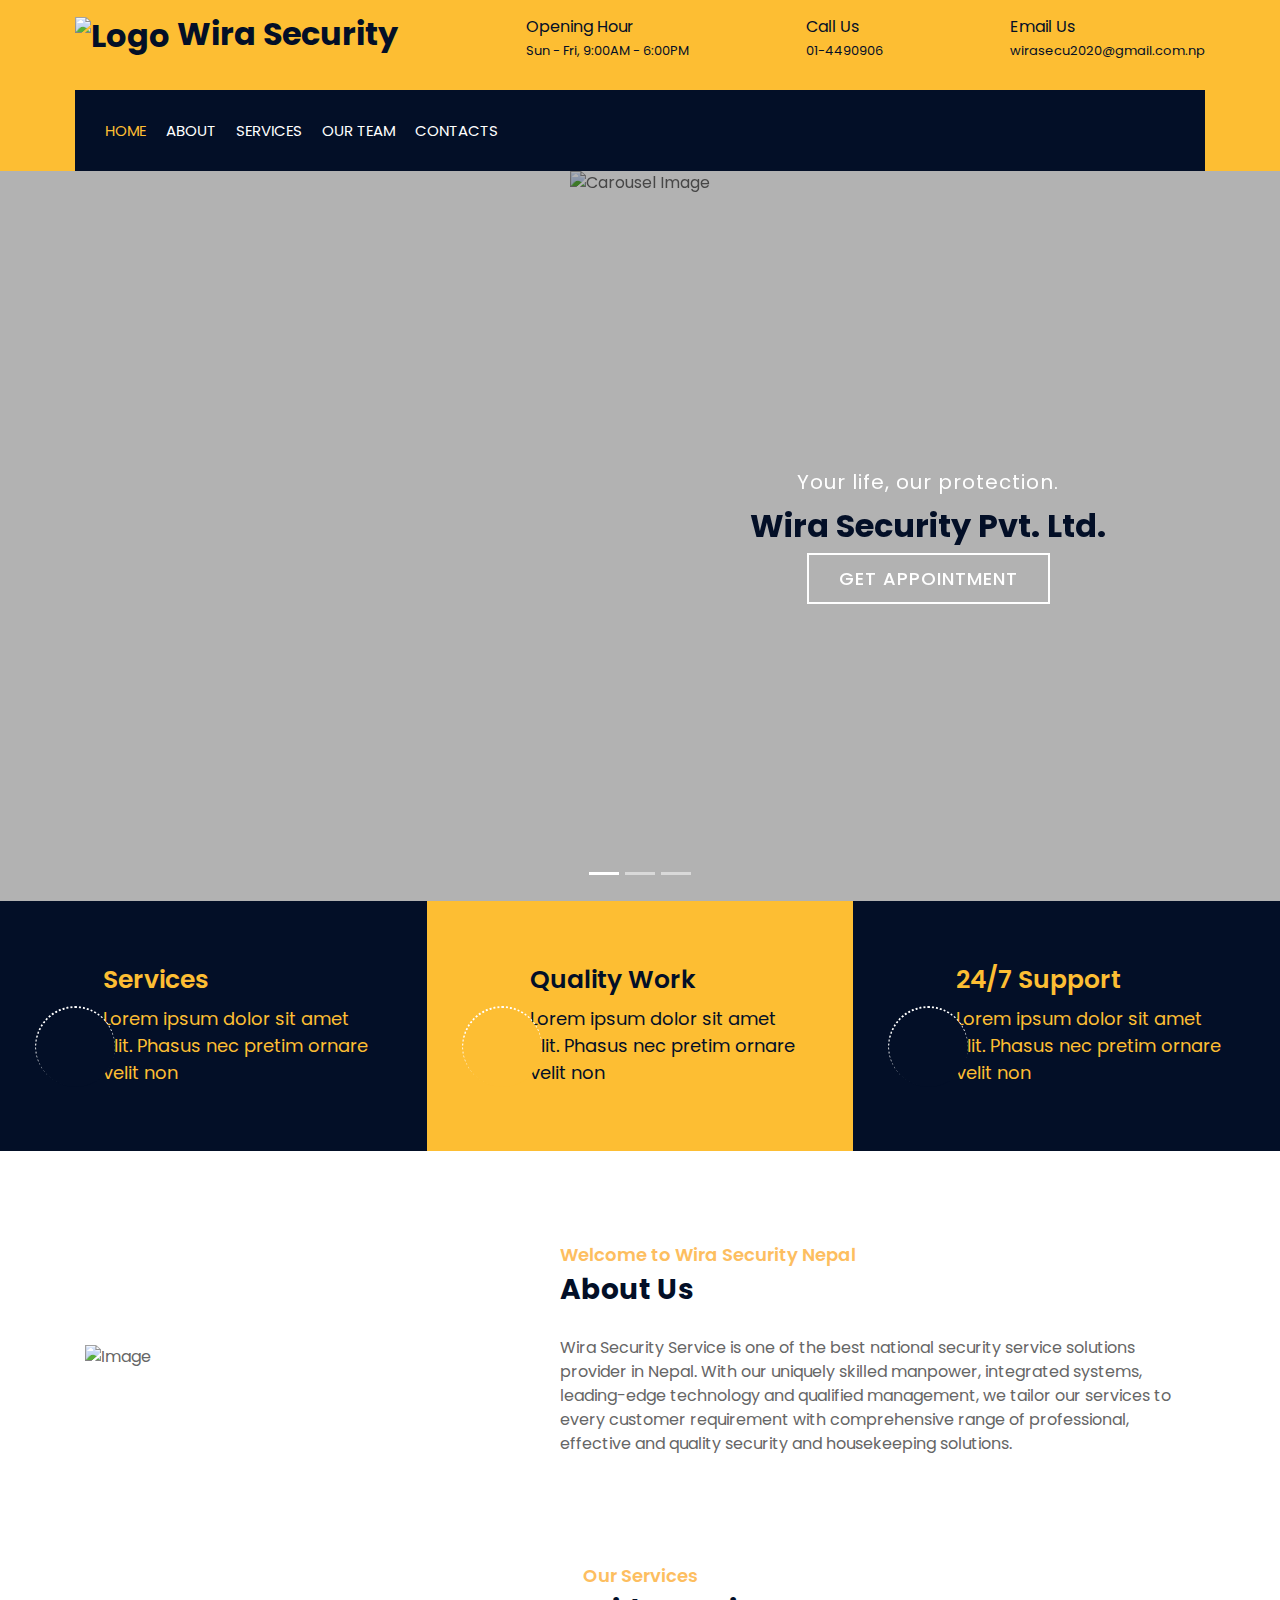
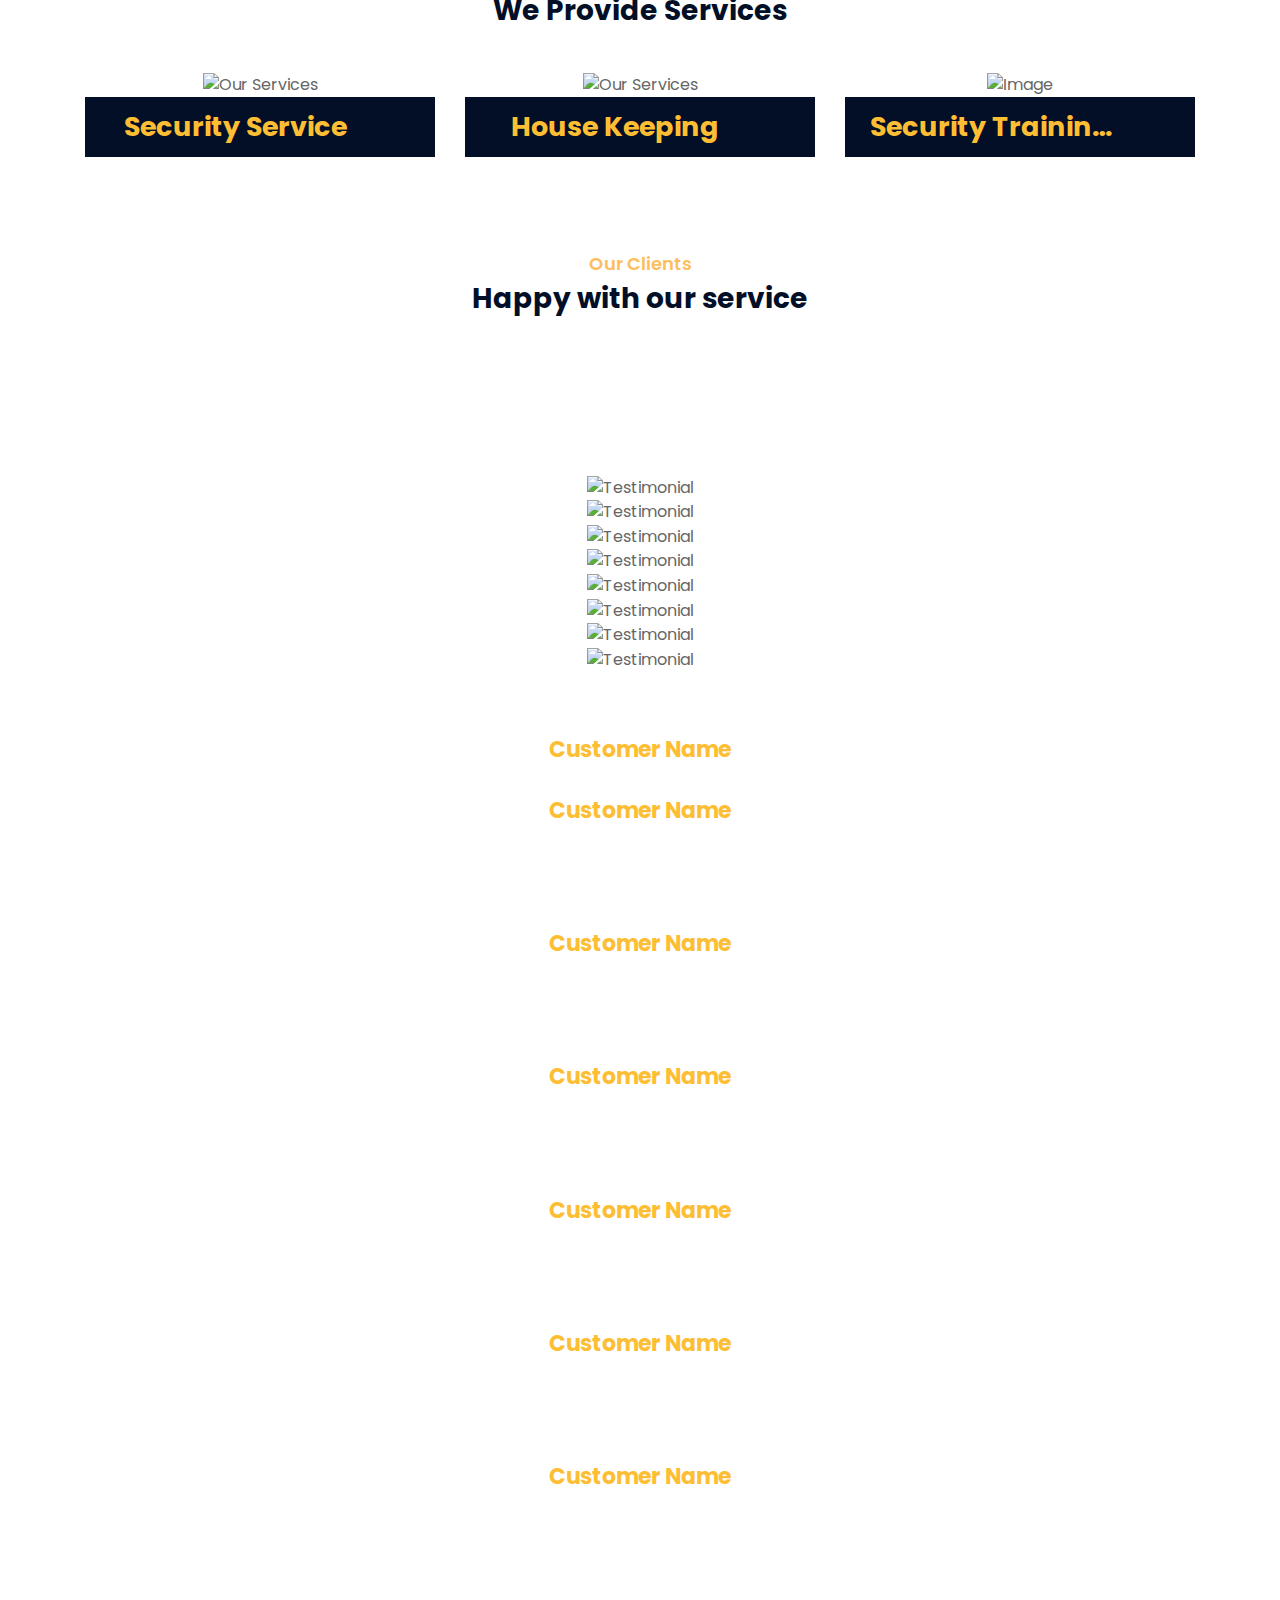
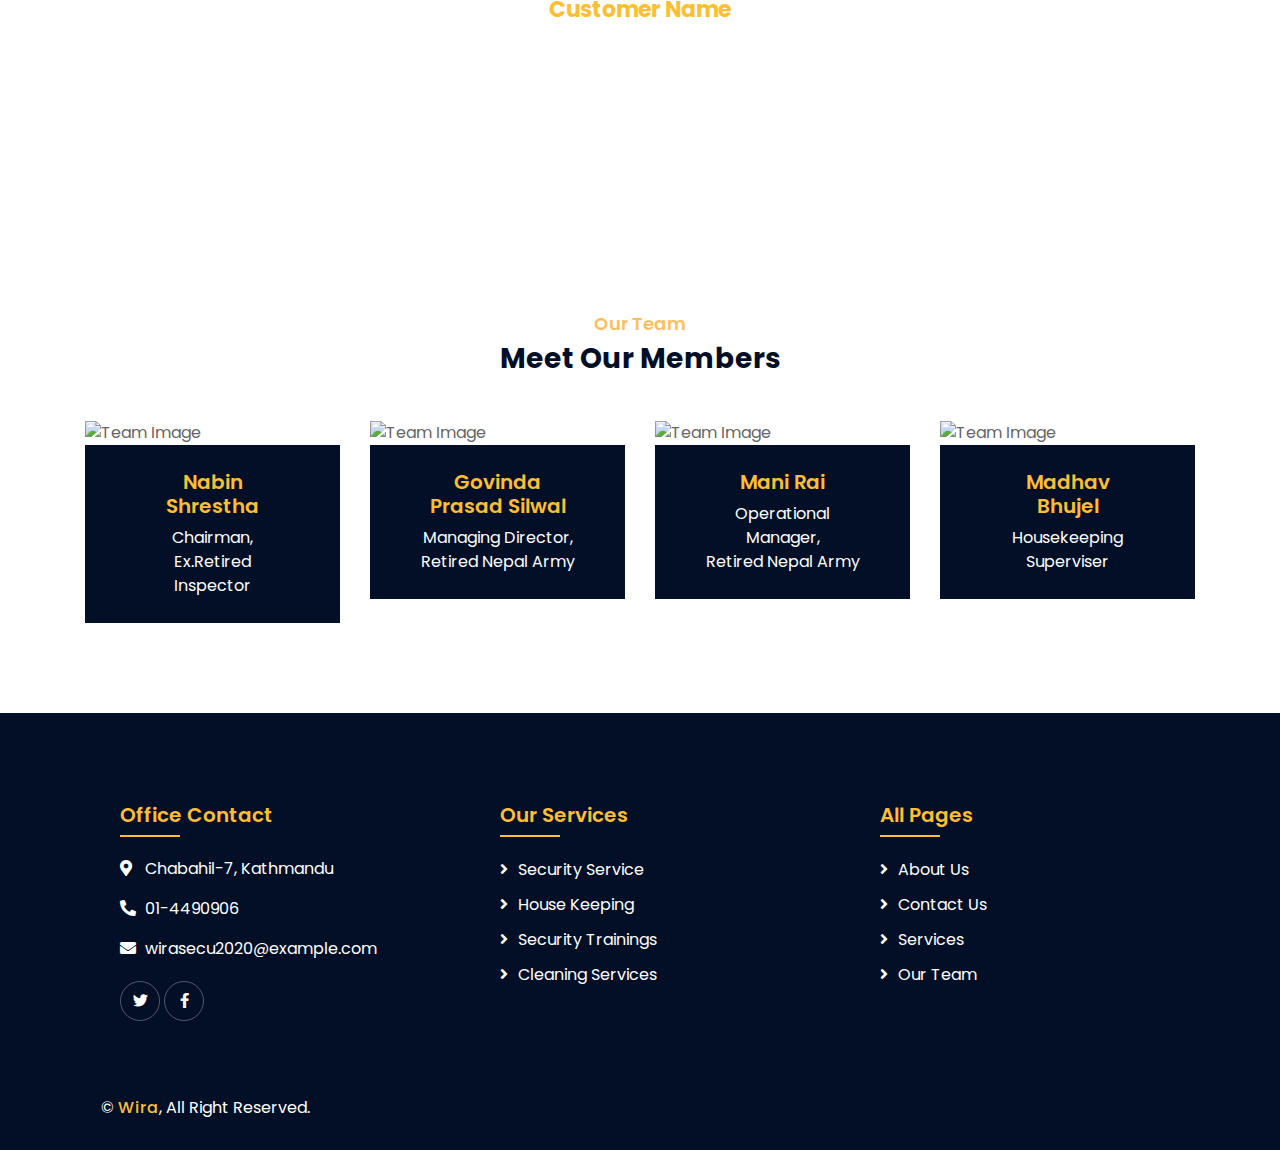
==== index.html @ 02bc31f5 "Fix div sizes and add happy customer section" ====
<!DOCTYPE html>
<html lang="en">

<head>
    <meta charset="utf-8">
    <title>Wira Security Nepal </title>
    <meta content="width=device-width, initial-scale=1.0" name="viewport">
    <meta content="Construction Company Website Template" name="keywords">
    <meta content="Construction Company Website Template" name="description">

    <!-- Favicon -->
    <link href="./img/security.png" rel="icon">

    <!-- Google Font -->
    <link href="https://fonts.googleapis.com/css2?family=Poppins:wght@100;200;300;400;500;600;700;800;900&display=swap" rel="stylesheet">

    <!-- CSS Libraries -->
    <link href="https://stackpath.bootstrapcdn.com/bootstrap/4.4.1/css/bootstrap.min.css" rel="stylesheet">
    <link href="https://cdnjs.cloudflare.com/ajax/libs/font-awesome/5.10.0/css/all.min.css" rel="stylesheet">
    <link href="lib/flaticon/font/flaticon.css" rel="stylesheet">
    <link href="lib/animate/animate.min.css" rel="stylesheet">
    <link href="lib/owlcarousel/assets/owl.carousel.min.css" rel="stylesheet">
    <link href="lib/lightbox/css/lightbox.min.css" rel="stylesheet">
    <link href="lib/slick/slick.css" rel="stylesheet">
    <link href="lib/slick/slick-theme.css" rel="stylesheet">

    <!-- Template Stylesheet -->
    <link href="css/style.css" rel="stylesheet">
</head>

<body>
    <div class="wrapper">
        <!-- Top Bar Start -->
        <div class="top-bar" id="home">
            <div class="container-fluid">
                <div class="row align-items-center">
                    <div class="col-lg-4 col-md-12">
                        <div class="logo">
                            <a href="index.html">
                                <h2>
                                    <b>
                                        <img src="img/logo_adobespark.png" alt="Logo">

                                           Wira Security
                                           
                                       </b>

                                </h2>
                                <!-- <img src="img/logo.jpg" alt="Logo"> -->
                            </a>
                        </div>
                    </div>
                    <div class="col-lg-8 col-md-7 d-none d-lg-block">
                        <div class="row">
                            <div class="col-4">
                                <div class="top-bar-item">
                                    <div class="top-bar-icon">
                                        <i class="flaticon-calendar"></i>
                                    </div>
                                    <div class="top-bar-text">
                                        <h3>Opening Hour</h3>
                                        <p>Sun - Fri, 9:00AM - 6:00PM</p>
                                    </div>
                                </div>
                            </div>
                            <div class="col-3">
                                <div class="top-bar-item">
                                    <div class="top-bar-icon">
                                        <i class="flaticon-call"></i>
                                    </div>
                                    <div class="top-bar-text">
                                        <h3>Call Us</h3>
                                        <p>01-4490906</p>
                                    </div>
                                </div>
                            </div>
                            <div class="col-5">
                                <div class="top-bar-item">
                                    <div class="top-bar-icon">
                                        <i class="flaticon-send-mail"></i>
                                    </div>
                                    <div class="top-bar-text">
                                        <h3>Email Us</h3>
                                        <p>wirasecu2020@gmail.com.np</p>
                                    </div>
                                </div>
                            </div>
                        </div>
                    </div>
                </div>
            </div>
        </div>
        <!-- Top Bar End -->

        <!-- Nav Bar Start -->
        <div class="nav-bar">
            <div class="container-fluid">
                <nav class="navbar navbar-expand-lg bg-dark navbar-dark">
                    <a href="#" class="navbar-brand">MENU</a>
                    <button type="button" class="navbar-toggler" data-toggle="collapse" data-target="#navbarCollapse">
                            <span class="navbar-toggler-icon"></span>
                        </button>

                    <div class="collapse navbar-collapse justify-content-between" id="navbarCollapse">
                        <div class="navbar-nav mr-auto">
                            <a href="#home" class="nav-item nav-link active">Home</a>
                            <a href="#about" class="nav-item nav-link">About</a>
                            <a href="#service" class="nav-item nav-link">Services</a>
                            <a href="#team" class="nav-item nav-link">Our Team</a>
                            <a href="#contact" class="nav-item nav-link">Contacts</a>
                            <!-- <div class="nav-item dropdown">
                                    <a href="#" class="nav-link dropdown-toggle" data-toggle="dropdown">Pages</a> 
                                    <div class="dropdown-menu">
                                        <a href="blog.html" class="dropdown-item">Blog Page</a>
                                        <a href="single.html" class="dropdown-item">Single Page</a>
                                    </div> 
                                 -->
                        </div>
                        <!-- <a href="#" class="nav-item nav-link">Contacts</a> -->
                    </div>
                    <div class="ml-auto">
                        <!-- <a class="btn mr-2 pt-1 pb-1" href="#">English</a>
                        <a class="btn ml-2 pt-1 pb-1" href="#">नेपाली</a> -->
                    </div>
            </div>
            </nav>
        </div>
    </div>

    <!-- Nav Bar End -->


    <!-- Carousel Start -->
    <div id="carousel" class="carousel slide" data-ride="carousel">
        <ol class="carousel-indicators">
            <li data-target="#carousel" data-slide-to="0" class="active"></li>
            <li data-target="#carousel" data-slide-to="1"></li>
            <li data-target="#carousel" data-slide-to="2"></li>
        </ol>
        <div class="carousel-inner">
            <div class="carousel-item active">
                <img src="./img/secu.jpg" alt="Carousel Image">
                <div class="carousel-caption carousel-edit">
                    <p class="animated fadeInRight">Your life, our protection.</p>
                    <h2 class="animated fadeInLeft"><b>Wira Security Pvt. Ltd.</b></h2>
                    <a class="btn animated fadeInUp" href="https://htmlcodex.com/construction-company-website-template">Get Appointment</a>
                </div>
            </div>

            <div class="carousel-item">
                <img src="img/secur.jpeg" alt="Carousel Image">
                <div class="carousel-caption">
                    <p class="animated fadeInRight">Professional Security</p>
                    <h1 class="animated fadeInLeft">We Secure Your Home</h1>
                    <a class="btn animated fadeInUp" href="https://htmlcodex.com/construction-company-website-template">Get Appointment</a>
                </div>
            </div>

            <div class="carousel-item">
                <img src="img/key.jpeg" alt="Carousel Image">
                <div class="carousel-caption">
                    <p class="animated fadeInRight">We Are Trusted</p>
                    <h1 class="animated fadeInLeft">For Your Dream Home</h1>
                    <a class="btn animated fadeInUp" href="https://htmlcodex.com/construction-company-website-template">Get Appointment</a>
                </div>
            </div>
        </div>

        <a class="carousel-control-prev" href="#carousel" role="button" data-slide="prev">
            <!-- <span class="carousel-control-prev-icon" aria-hidden="true"></span> -->
            <span class="sr-only">Previous</span>
        </a>
        <a class="carousel-control-next" href="#carousel" role="button" data-slide="next">
            <!-- <span class="carousel-control-next-icon" aria-hidden="true"></span> -->
            <span class="sr-only">Next</span>
        </a>
    </div>
    <!-- Carousel End -->


    <!-- Feature Start-->

    <div class="feature wow fadeInUp" data-wow-delay="0.1s">
        <div class="container-fluid">
            <div class="row align-items-center">
                <div class="col-lg-4 col-md-12">
                    <div class="feature-item">
                        <div class="feature-icon">
                            <i class="flaticon-worker"></i>
                        </div>
                        <div class="feature-text">
                            <h3>Services</h3>
                            <p>Lorem ipsum dolor sit amet elit. Phasus nec pretim ornare velit non</p>
                        </div>
                    </div>
                </div>
                <div class="col-lg-4 col-md-12">
                    <div class="feature-item">
                        <div class="feature-icon">
                            <i class="flaticon-building"></i>
                        </div>
                        <div class="feature-text">
                            <h3>Quality Work</h3>
                            <p>Lorem ipsum dolor sit amet elit. Phasus nec pretim ornare velit non</p>
                        </div>
                    </div>
                </div>
                <div class="col-lg-4 col-md-12">
                    <div class="feature-item">
                        <div class="feature-icon">
                            <i class="flaticon-call"></i>
                        </div>
                        <div class="feature-text">
                            <h3>24/7 Support</h3>
                            <p>Lorem ipsum dolor sit amet elit. Phasus nec pretim ornare velit non</p>
                        </div>
                    </div>
                </div>
            </div>
        </div>
    </div>

    <!-- Feature End-->


    <!-- About Start -->

    <div class="about wow fadeInUp" id="about" data-wow-delay="0.1s">
        <div class="container">
            <div class="row align-items-center">
                <div class="col-lg-5 col-md-6">
                    <div class="about-img">
                        <img src="img/service.jpg" alt="Image">
                    </div>
                </div>
                <div class="col-lg-7 col-md-6">
                    <div class="section-header text-left">
                        <p>Welcome to Wira Security Nepal</p>
                        <h3><b> About Us </b> </h3>
                    </div>
                    <div class="about-text">
                        <p>
                            Wira Security Service is one of the best national security service solutions provider in Nepal. With our uniquely skilled manpower, integrated systems, leading-edge technology and qualified management, we tailor our services to every customer requirement
                            with comprehensive range of professional, effective and quality security and housekeeping solutions.
                        </p>

                    </div>
                </div>
            </div>
        </div>
    </div>

    <!-- About End -->


    <!-- Fact Start -->

    <!-- <div class="fact">
        <div class="container-fluid">
            <div class="row counters">
                <div class="col-md-6 fact-left wow slideInLeft">
                    <div class="row">
                        <div class="col-6">
                            <div class="fact-icon">
                                <i class="flaticon-worker"></i>
                            </div>
                            <div class="fact-text">
                                <h2 data-toggle="counter-up">109</h2>
                                <p>Expert Workers</p>
                            </div>
                        </div>
                        <div class="col-6">
                            <div class="fact-icon">
                                <i class="flaticon-building"></i>
                            </div>
                            <div class="fact-text">
                                <h2 data-toggle="counter-up">485</h2>
                                <p>Happy Clients</p>
                            </div>
                        </div>
                    </div>
                </div>
                <div class="col-md-6 fact-right wow slideInRight">
                    <div class="row">
                        <div class="col-6">
                            <div class="fact-icon">
                                <i class="flaticon-address"></i>
                            </div>
                            <div class="fact-text">
                                <h2 data-toggle="counter-up">789</h2>
                                <p>Completed Projects</p>
                            </div>
                        </div>
                        <div class="col-6">
                            <div class="fact-icon">
                                <i class="flaticon-crane"></i>
                            </div>
                            <div class="fact-text">
                                <h2 data-toggle="counter-up">890</h2>
                                <p>Running Projects</p>
                            </div>
                        </div>
                    </div>
                </div>
            </div>
        </div>
    </div> -->

    <!-- Fact End -->


    <!-- Service Start -->

    <div class="service" id="service">
        <div class="container">
            <div class="section-header text-center">
                <p>Our Services</p>
                <h3><b>We Provide Services</b></h3>
            </div>
            <div class="row">
                <div class="col-lg-4 col-md-6 wow fadeInUp" data-wow-delay="0.1s">
                    <div class="service-item">
                        <div class="service-img">
                            <img src="img/gate.jpg" alt="Our Services">
                            <div class="service-overlay">
                                <p>
                                    Our main services include providing with security services.
                                </p>
                            </div>
                        </div>
                        <div class="service-text">
                            <h3>Security Service</h3>
                            <!-- <a class="btn" href="img/service-1.jpg" data-lightbox="service">+</a> -->
                        </div>
                    </div>
                </div>
                <div class="col-lg-4 col-md-6 wow fadeInUp" data-wow-delay="0.2s">
                    <div class="service-item">
                        <div class="service-img">
                            <img src="img/cleaning.jpg" alt="Our Services">
                            <div class="service-overlay">
                                <p>
                                    We provide various house keeping related services on a regular basis. We provide carpet cleaning, sofa cleaning, marble cleaning, deep cleaning and floor cleaning.
                                </p>
                            </div>
                        </div>
                        <div class="service-text">
                            <h3>House Keeping</h3>
                            <!-- <a class="btn" href="img/service-2.jpg" data-lightbox="service">+</a> -->
                        </div>
                    </div>
                </div>
                <div class="col-lg-4 col-md-6 wow fadeInUp" data-wow-delay="0.3s">
                    <div class="service-item">
                        <div class="service-img">
                            <img src="img/security-guard_adobespark.jpeg" alt="Image">
                            <div class="service-overlay">
                                <p>
                                    We provide training for the people trying to become a security personnel.
                                </p>
                            </div>
                        </div>
                        <div class="service-text">
                            <h3>Security Trainings</h3>
                            <!-- <a class="btn" href="img/service-3.jpg" data-lightbox="service">+</a> -->
                        </div>
                    </div>
                </div>
                <!-- <div class="col-lg-4 col-md-6 wow fadeInUp" data-wow-delay="0.4s">
                    <div class="service-item">
                        <div class="service-img">
                            <img src="img/service-4.jpg" alt="Image">
                            <div class="service-overlay">
                                <p>
                                    Lorem ipsum dolor sit amet, consectetur adipiscing elit. Phasellus nec pretium mi. Curabitur facilisis ornare velit non vulputate. Aliquam metus tortor, auctor id gravida condimentum, viverra quis sem.
                                </p>
                            </div>
                        </div>
                        <div class="service-text">
                            <h3>Interior Design</h3>
                            <a class="btn" href="img/service-4.jpg" data-lightbox="service">+</a>
                        </div>
                    </div>
                </div>
                <div class="col-lg-4 col-md-6 wow fadeInUp" data-wow-delay="0.5s">
                    <div class="service-item">
                        <div class="service-img">
                            <img src="img/service-5.jpg" alt="Image">
                            <div class="service-overlay">
                                <p>
                                    Lorem ipsum dolor sit amet, consectetur adipiscing elit. Phasellus nec pretium mi. Curabitur facilisis ornare velit non vulputate. Aliquam metus tortor, auctor id gravida condimentum, viverra quis sem.
                                </p>
                            </div>
                        </div>
                        <div class="service-text">
                            <h3>Fixing & Support</h3>
                            <a class="btn" href="img/service-5.jpg" data-lightbox="service">+</a>
                        </div>
                    </div>
                </div>
                <div class="col-lg-4 col-md-6 wow fadeInUp" data-wow-delay="0.6s">
                    <div class="service-item">
                        <div class="service-img">
                            <img src="img/service-6.jpg" alt="Image">
                            <div class="service-overlay">
                                <p>
                                    Lorem ipsum dolor sit amet, consectetur adipiscing elit. Phasellus nec pretium mi. Curabitur facilisis ornare velit non vulputate. Aliquam metus tortor, auctor id gravida condimentum, viverra quis sem.
                                </p>
                            </div>
                        </div>
                        <div class="service-text">
                            <h3>Painting</h3>
                            <a class="btn" href="img/service-6.jpg" data-lightbox="service">+</a>
                        </div>
                    </div>
                </div> -->
            </div>
        </div>
    </div>
                <!-- Service End -->


                <!-- Video Start -->
                <!--
                <div class="video wow fadeIn" data-wow-delay="0.1s">
                    <div class="container">
                        <button type="button" class="btn-play" data-toggle="modal" data-src="https://www.youtube.com/embed/DWRcNpR6Kdc" data-target="#videoModal">
                        <span></span>
                    </button>
                    </div>
                </div>

                <div class="modal fade" id="videoModal" tabindex="-1" role="dialog" aria-labelledby="exampleModalLabel" aria-hidden="true">
                    <div class="modal-dialog" role="document">
                        <div class="modal-content">
                            <div class="modal-body">
                                <button type="button" class="close" data-dismiss="modal" aria-label="Close">
                                <span aria-hidden="true">&times;</span>
                            </button> -->
                <!-- 16:9 aspect ratio -->
                <!--
                <div class="embed-responsive embed-responsive-16by9">
                    <iframe class="embed-responsive-item" src="" id="video" allowscriptaccess="always" allow="autoplay"></iframe>
                </div>
            </div>
        </div>
    </div>
    </div>
	-->


                <!-- Video End -->




                <!-- Testimonial Start -->
    <div id="client">
        <div class="section-header text-center pt-5 pb-3">
            <p>Our Clients</p>
            <h3><b>Happy with our service</b></h3>
        </div>
        <div class="testimonial wow fadeIn" data-wow-delay="0.1s">
            <div class="container">
                <div class="row">
                    <div class="col-12">
                        <div class="testimonial-slider-nav">
                                    <div class="slider-nav"><img src="img/testimonial-1.jpg" alt="Testimonial"></div>
                                    <div class="slider-nav"><img src="img/testimonial-2.jpg" alt="Testimonial"></div>
                                    <div class="slider-nav"><img src="img/testimonial-3.jpg" alt="Testimonial"></div>
                                    <div class="slider-nav"><img src="img/testimonial-4.jpg" alt="Testimonial"></div>
                                    <div class="slider-nav"><img src="img/testimonial-1.jpg" alt="Testimonial"></div>
                                    <div class="slider-nav"><img src="img/testimonial-2.jpg" alt="Testimonial"></div>
                                    <div class="slider-nav"><img src="img/testimonial-3.jpg" alt="Testimonial"></div>
                                    <div class="slider-nav"><img src="img/testimonial-4.jpg" alt="Testimonial"></div>
                                </div>
                            </div>
                        </div>
                        <div class="row">
                            <div class="col-12">
                                <div class="testimonial-slider">
                                    <div class="slider-item">
                                        <h3>Customer Name</h3>
                                        <h4>profession</h4>
                                        <!-- <p>Lorem ipsum dolor sit amet, consectetur adipiscing elit. Phasellus nec pretium mi. Curabitur facilisis ornare velit non vulputate. Aliquam metus tortor, auctor id gravida condimentum, viverra quis sem. Curabitur
                                            non nisl nec nisi scelerisque maximus.</p> -->
                                        </div>
                                        <div class="slider-item">
                                            <h3>Customer Name</h3>
                                            <h4>profession</h4>
                                            <p>Lorem ipsum dolor sit amet, consectetur adipiscing elit. Phasellus nec pretium mi. Curabitur facilisis ornare velit non vulputate. Aliquam metus tortor, auctor id gravida condimentum, viverra quis sem. Curabitur
                                                non nisl nec nisi scelerisque maximus.</p>
                                            </div>
                                            <div class="slider-item">
                                                <h3>Customer Name</h3>
                                                <h4>profession</h4>
                                                <p>Lorem ipsum dolor sit amet, consectetur adipiscing elit. Phasellus nec pretium mi. Curabitur facilisis ornare velit non vulputate. Aliquam metus tortor, auctor id gravida condimentum, viverra quis sem. Curabitur
                                                    non nisl nec nisi scelerisque maximus.</p>
                                                </div>
                                                <div class="slider-item">
                                                    <h3>Customer Name</h3>
                                                    <h4>profession</h4>
                                                    <p>Lorem ipsum dolor sit amet, consectetur adipiscing elit. Phasellus nec pretium mi. Curabitur facilisis ornare velit non vulputate. Aliquam metus tortor, auctor id gravida condimentum, viverra quis sem. Curabitur
                                                        non nisl nec nisi scelerisque maximus.</p>
                                                    </div>
                                                    <div class="slider-item">
                                                        <h3>Customer Name</h3>
                                                        <h4>profession</h4>
                                                        <p>Lorem ipsum dolor sit amet, consectetur adipiscing elit. Phasellus nec pretium mi. Curabitur facilisis ornare velit non vulputate. Aliquam metus tortor, auctor id gravida condimentum, viverra quis sem. Curabitur
                                                            non nisl nec nisi scelerisque maximus.</p>
                                                        </div>
                                                        <div class="slider-item">
                                                            <h3>Customer Name</h3>
                                                            <h4>profession</h4>
                                                            <p>Lorem ipsum dolor sit amet, consectetur adipiscing elit. Phasellus nec pretium mi. Curabitur facilisis ornare velit non vulputate. Aliquam metus tortor, auctor id gravida condimentum, viverra quis sem. Curabitur
                                                                non nisl nec nisi scelerisque maximus.</p>
                                                            </div>
                                                            <div class="slider-item">
                                                                <h3>Customer Name</h3>
                                                                <h4>profession</h4>
                                                                <p>Lorem ipsum dolor sit amet, consectetur adipiscing elit. Phasellus nec pretium mi. Curabitur facilisis ornare velit non vulputate. Aliquam metus tortor, auctor id gravida condimentum, viverra quis sem. Curabitur
                                                                    non nisl nec nisi scelerisque maximus.</p>
                                                                </div>
                                                                <div class="slider-item">
                                                                    <h3>Customer Name</h3>
                                                                    <h4>profession</h4>
                                                                    <p>Lorem ipsum dolor sit amet, consectetur adipiscing elit. Phasellus nec pretium mi. Curabitur facilisis ornare velit non vulputate. Aliquam metus tortor, auctor id gravida condimentum, viverra quis sem. Curabitur
                                                                        non nisl nec nisi scelerisque maximus.</p>
                                                                    </div>
                                                                </div>
                                                            </div>
                                                        </div>
                                                    </div>
                                                </div> 
                                            </div>
                                                <!-- Testimonial End -->
                                                
                                                
                                                <!-- Team Start -->
                                                
                                                <div class="team" id="team">
                                                    <div class="container">
                                                        <div class="section-header text-center">
                                                            <p>Our Team</p>
                                                            <h3><b>Meet Our Members</b></h>
                                                            </div>
                                                            <div class="row">
                                                                <div class="col-lg-3 col-md-6 wow fadeInUp" data-wow-delay="0.1s">
                                <div class="team-item">
                                    <div class="team-img">
                                        <img src="img/uncle_adobe.jpeg" alt="Team Image">
                                    </div>
                                    <div class="team-text">
                                        <h2>Nabin Shrestha</h2>
                                        <p>Chairman,<br> Ex.Retired Inspector </p>
                                    </div>
                                    <!-- <div class="team-social">
                                        <a class="social-tw" href=""><i class="fab fa-twitter"></i></a>
                                        <a class="social-fb" href=""><i class="fab fa-facebook-f"></i></a>
                                        <a class="social-li" href=""><i class="fab fa-linkedin-in"></i></a>
                                        <a class="social-in" href=""><i class="fab fa-instagram"></i></a>
                                    </div> -->
                                </div>
                            </div>
                            <div class="col-lg-3 col-md-6 wow fadeInUp" data-wow-delay="0.2s">
                                <div class="team-item">
                                    <div class="team-img">
                                        <img src="img/silwal_adobe.jpeg" alt="Team Image">
                                    </div>
                                    <div class="team-text">
                                        <h2>Govinda Prasad Silwal</h2>
                                        <p>Managing Director,<br>Retired Nepal Army</p>
                                    </div>
                                    <!-- <div class="team-social">
                                        <a class="social-tw" href=""><i class="fab fa-twitter"></i></a>
                                        <a class="social-fb" href=""><i class="fab fa-facebook-f"></i></a>
                                        <a class="social-li" href=""><i class="fab fa-linkedin-in"></i></a>
                                        <a class="social-in" href=""><i class="fab fa-instagram"></i></a>
                                    </div> -->
                                </div>
                            </div>
                            <div class="col-lg-3 col-md-6 wow fadeInUp" data-wow-delay="0.3s">
                                <div class="team-item">
                                    <div class="team-img">
                                        <img src="img/didi2_adobe.jpeg" alt="Team Image">
                                    </div>
                                    <div class="team-text">
                                        <h2>Mani Rai</h2>
                                        <p>Operational Manager,<br>Retired Nepal Army</p>
                                    </div>
                                    <!-- <div class="team-social">
                                        <a class="social-tw" href=""><i class="fab fa-twitter"></i></a>
                                        <a class="social-fb" href=""><i class="fab fa-facebook-f"></i></a>
                                        <a class="social-li" href=""><i class="fab fa-linkedin-in"></i></a>
                                        <a class="social-in" href=""><i class="fab fa-instagram"></i></a>
                                    </div> -->
                                </div>
                            </div>
                            <div class="col-lg-3 col-md-6 wow fadeInUp" data-wow-delay="0.4s">
                                <div class="team-item">
                                    <div class="team-img">
                                        <img src="img/dhakatopi_adobe.jpeg" alt="Team Image">
                                    </div>
                                    <div class="team-text">
                                        <h2>Madhav <br> Bhujel</h2>
                                        <p>Housekeeping Superviser</p>
                                    </div>
                                    <!-- <div class="team-social">
                                        <a class="social-tw" href=""><i class="fab fa-twitter"></i></a>
                                        <a class="social-fb" href=""><i class="fab fa-facebook-f"></i></a>
                                        <a class="social-li" href=""><i class="fab fa-linkedin-in"></i></a>
                                        <a class="social-in" href=""><i class="fab fa-instagram"></i></a>
                                    </div> -->
                                </div>
                            </div>
                        </div>
                    </div>
                </div>

                <!-- Team End -->


                <!-- FAQs Start -->
                <!--
                <div class="faqs">
                    <div class="container">
                        <div class="section-header text-center">
                            <p>Frequently Asked Question</p>
                            <h2>You May Ask</h2>
                        </div>
                        <div class="row">
                            <div class="col-md-6">
                                <div id="accordion-1">
                                    <div class="card wow fadeInLeft" data-wow-delay="0.1s">
                                        <div class="card-header">
                                            <a class="card-link collapsed" data-toggle="collapse" href="#collapseOne">
                                            Lorem ipsum dolor sit amet?
                                        </a>
                                        </div>
                                        <div id="collapseOne" class="collapse" data-parent="#accordion-1">
                                            <div class="card-body">
                                                Lorem ipsum dolor sit amet, consectetur adipiscing elit. Phasellus nec pretium mi. Curabitur facilisis ornare velit non.
                                            </div>
                                        </div>
                                    </div>
                                    <div class="card wow fadeInLeft" data-wow-delay="0.2s">
                                        <div class="card-header">
                                            <a class="card-link collapsed" data-toggle="collapse" href="#collapseTwo">
                                            Lorem ipsum dolor sit amet?
                                        </a>
                                        </div>
                                        <div id="collapseTwo" class="collapse" data-parent="#accordion-1">
                                            <div class="card-body">
                                                Lorem ipsum dolor sit amet, consectetur adipiscing elit. Phasellus nec pretium mi. Curabitur facilisis ornare velit non.
                                            </div>
                                        </div>
                                    </div>
                                    <div class="card wow fadeInLeft" data-wow-delay="0.3s">
                                        <div class="card-header">
                                            <a class="card-link collapsed" data-toggle="collapse" href="#collapseThree">
                                            Lorem ipsum dolor sit amet?
                                        </a>
                                        </div>
                                        <div id="collapseThree" class="collapse" data-parent="#accordion-1">
                                            <div class="card-body">
                                                Lorem ipsum dolor sit amet, consectetur adipiscing elit. Phasellus nec pretium mi. Curabitur facilisis ornare velit non.
                                            </div>
                                        </div>
                                    </div>
                                    <div class="card wow fadeInLeft" data-wow-delay="0.4s">
                                        <div class="card-header">
                                            <a class="card-link collapsed" data-toggle="collapse" href="#collapseFour">
                                            Lorem ipsum dolor sit amet?
                                        </a>
                                        </div>
                                        <div id="collapseFour" class="collapse" data-parent="#accordion-1">
                                            <div class="card-body">
                                                Lorem ipsum dolor sit amet, consectetur adipiscing elit. Phasellus nec pretium mi. Curabitur facilisis ornare velit non.
                                            </div>
                                        </div>
                                    </div>
                                    <div class="card wow fadeInLeft" data-wow-delay="0.5s">
                                        <div class="card-header">
                                            <a class="card-link collapsed" data-toggle="collapse" href="#collapseFive">
                                            Lorem ipsum dolor sit amet?
                                        </a>
                                        </div>
                                        <div id="collapseFive" class="collapse" data-parent="#accordion-1">
                                            <div class="card-body">
                                                Lorem ipsum dolor sit amet, consectetur adipiscing elit. Phasellus nec pretium mi. Curabitur facilisis ornare velit non.
                                            </div>
                                        </div>
                                    </div>
                                </div>
                            </div>
                            <div class="col-md-6">
                                <div id="accordion-2">
                                    <div class="card wow fadeInRight" data-wow-delay="0.1s">
                                        <div class="card-header">
                                            <a class="card-link collapsed" data-toggle="collapse" href="#collapseSix">
                                            Lorem ipsum dolor sit amet?
                                        </a>
                                        </div>
                                        <div id="collapseSix" class="collapse" data-parent="#accordion-2">
                                            <div class="card-body">
                                                Lorem ipsum dolor sit amet, consectetur adipiscing elit. Phasellus nec pretium mi. Curabitur facilisis ornare velit non.
                                            </div>
                                        </div>
                                    </div>
                                    <div class="card wow fadeInRight" data-wow-delay="0.2s">
                                        <div class="card-header">
                                            <a class="card-link collapsed" data-toggle="collapse" href="#collapseSeven">
                                            Lorem ipsum dolor sit amet?
                                        </a>
                                        </div>
                                        <div id="collapseSeven" class="collapse" data-parent="#accordion-2">
                                            <div class="card-body">
                                                Lorem ipsum dolor sit amet, consectetur adipiscing elit. Phasellus nec pretium mi. Curabitur facilisis ornare velit non.
                                            </div>
                                        </div>
                                    </div>
                                    <div class="card wow fadeInRight" data-wow-delay="0.3s">
                                        <div class="card-header">
                                            <a class="card-link collapsed" data-toggle="collapse" href="#collapseEight">
                                            Lorem ipsum dolor sit amet?
                                        </a>
                                        </div>
                                        <div id="collapseEight" class="collapse" data-parent="#accordion-2">
                                            <div class="card-body">
                                                Lorem ipsum dolor sit amet, consectetur adipiscing elit. Phasellus nec pretium mi. Curabitur facilisis ornare velit non.
                                            </div>
                                        </div>
                                    </div>
                                    <div class="card wow fadeInRight" data-wow-delay="0.4s">
                                        <div class="card-header">
                                            <a class="card-link collapsed" data-toggle="collapse" href="#collapseNine">
                                            Lorem ipsum dolor sit amet?
                                        </a>
                                        </div>
                                        <div id="collapseNine" class="collapse" data-parent="#accordion-2">
                                            <div class="card-body">
                                                Lorem ipsum dolor sit amet, consectetur adipiscing elit. Phasellus nec pretium mi. Curabitur facilisis ornare velit non.
                                            </div>
                                        </div>
                                    </div>
                                    <div class="card wow fadeInRight" data-wow-delay="0.5s">
                                        <div class="card-header">
                                            <a class="card-link collapsed" data-toggle="collapse" href="#collapseTen">
                                            Lorem ipsum dolor sit amet?
                                        </a>
                                        </div>
                                        <div id="collapseTen" class="collapse" data-parent="#accordion-2">
                                            <div class="card-body">
                                                Lorem ipsum dolor sit amet, consectetur adipiscing elit. Phasellus nec pretium mi. Curabitur facilisis ornare velit non.
                                            </div>
                                        </div>
                                    </div>
                                </div>
                            </div>
                        </div>
                    </div>
                </div>
                -->
                <!-- FAQs End -->


                <!-- Blog Start -->
                <!--
                <div class="blog">
                    <div class="container">
                        <div class="section-header text-center">
                            <p>Latest Blog</p>
                            <h2>Latest From Our Blog</h2>
                        </div>
                        <div class="row">
                            <div class="col-lg-4 col-md-6 wow fadeInUp" data-wow-delay="0.2s">
                                <div class="blog-item">
                                    <div class="blog-img">
                                        <img src="img/blog-1.jpg" alt="Image">
                                    </div>
                                    <div class="blog-title">
                                        <h3>Lorem ipsum dolor sit</h3>
                                        <a class="btn" href="">+</a>
                                    </div>
                                    <div class="blog-meta">
                                        <p>By<a href="">Admin</a></p>
                                        <p>In<a href="">Construction</a></p>
                                    </div>
                                    <div class="blog-text">
                                        <p>
                                            Lorem ipsum dolor sit amet elit. Phasellus nec pretium mi. Curabitur facilisis ornare velit non vulputate. Aliquam metus tortor
                                        </p>
                                    </div>
                                </div>
                            </div>
                            <div class="col-lg-4 col-md-6 wow fadeInUp">
                                <div class="blog-item">
                                    <div class="blog-img">
                                        <img src="img/blog-2.jpg" alt="Image">
                                    </div>
                                    <div class="blog-title">
                                        <h3>Lorem ipsum dolor sit</h3>
                                        <a class="btn" href="">+</a>
                                    </div>
                                    <div class="blog-meta">
                                        <p>By<a href="">Admin</a></p>
                                        <p>In<a href="">Construction</a></p>
                                    </div>
                                    <div class="blog-text">
                                        <p>
                                            Lorem ipsum dolor sit amet elit. Phasellus nec pretium mi. Curabitur facilisis ornare velit non vulputate. Aliquam metus tortor
                                        </p>
                                    </div>
                                </div>
                            </div>
                            <div class="col-lg-4 col-md-6 wow fadeInUp" data-wow-delay="0.2s">
                                <div class="blog-item">
                                    <div class="blog-img">
                                        <img src="img/blog-3.jpg" alt="Image">
                                    </div>
                                    <div class="blog-title">
                                        <h3>Lorem ipsum dolor sit</h3>
                                        <a class="btn" href="">+</a>
                                    </div>
                                    <div class="blog-meta">
                                        <p>By<a href="">Admin</a></p>
                                        <p>In<a href="">Construction</a></p>
                                    </div>
                                    <div class="blog-text">
                                        <p>
                                            Lorem ipsum dolor sit amet elit. Phasellus nec pretium mi. Curabitur facilisis ornare velit non vulputate. Aliquam metus tortor
                                        </p>
                                    </div>
                                </div>
                            </div>
                        </div>
                    </div>
                </div>
                -->
                <!-- Blog End -->


                <!-- Footer Start -->

                <div class="footer wow fadeIn" id="contact" data-wow-delay="0.3s">
                    <div class="container">
                        <div class="row">
                            <div class="col-md-6 col-lg-4">
                                <div class="footer-contact">
                                    <h2>Office Contact</h2>
                                    <p><i class="fa fa-map-marker-alt"></i>Chabahil-7, Kathmandu</p>
                                    <p><i class="fa fa-phone-alt"></i>01-4490906</p>
                                    <p><i class="fa fa-envelope"></i>wirasecu2020@example.com</p>
                                    <div class="footer-social">
                                        <a href=""><i class="fab fa-twitter"></i></a>
                                        <a href=""><i class="fab fa-facebook-f"></i></a>
                                        <!-- <a href=""><i class="fab fa-youtube"></i></a> -->
                                        <!-- <a href=""><i class="fab fa-instagram"></i></a> -->
                                        <!-- <a href=""><i class="fab fa-linkedin-in"></i></a> -->
                                    </div>
                                </div>
                            </div>
                            <div class="col-md-6 col-lg-4">
                                <div class="footer-link">
                                    <h2>Our Services</h2>
                                    <a href="#service">Security Service</a>
                                    <a href="#service">House Keeping</a>
                                    <a href="#service">Security Trainings</a>
                                    <a href="#service">Cleaning Services</a>

                                </div>
                            </div>
                            <div class="col-md-6 col-lg-4">
                                <div class="footer-link">
                                    <h2>All Pages</h2>
                                    <a href="#about">About Us</a>
                                    <a href="#contact">Contact Us</a>
                                    <a href="#service">Services</a>
                                    <a href="#team">Our Team</a>
                                </div>
                            </div>
                            <!-- <div class="col-md-6 col-lg-3">
                                <div class="newsletter">
                                    <h2>Newsletter</h2>
                                    <p>
                                        We are here for anything you need.
                                    </p>
                                    <div class="form">
                                        <input class="form-control" placeholder="Email here">
                                        <button class="btn">Submit</button>
                                    </div>
                                </div>
                            </div> -->
                        </div>
                    </div>
                    <!-- <div class="container footer-menu">
                        <div class="f-menu">
                            <a href="">Terms of use</a>
                            <a href="">Privacy policy</a>
                            <a href="">Cookies</a>
                            <a href="">Help</a>
                            <a href="">FQAs</a>
                        </div>
                    </div> -->
                    <div class="container copyright">
                        <div class="row">
                            <div class="col-md-6 ml-3">
                                <p>&copy; <a href="#">Wira</a>, All Right Reserved.</p>
                            </div>
                            <div class="col-md-6">
                                <!-- <p>Designed By <a href="https://htmlcodex.com">HTML Codex</a></p> -->
                            </div>
                        </div>
                    </div>
                </div>

                <!-- Footer End -->


                <a href="#" class="back-to-top"><i class="fa fa-chevron-up"></i></a>
            </div>
        </div>
    </div>


            <!-- JavaScript Libraries -->

            <script src="https://code.jquery.com/jquery-3.4.1.min.js"></script>
            <script src="https://stackpath.bootstrapcdn.com/bootstrap/4.4.1/js/bootstrap.bundle.min.js"></script>
            <script src="lib/easing/easing.min.js"></script>
            <script src="lib/wow/wow.min.js"></script>
            <script src="lib/owlcarousel/owl.carousel.min.js"></script>
            <script src="lib/isotope/isotope.pkgd.min.js"></script>
            <script src="lib/lightbox/js/lightbox.min.js"></script>
            <script src="lib/waypoints/waypoints.min.js"></script>
            <script src="lib/counterup/counterup.min.js"></script>
            <script src="lib/slick/slick.min.js"></script>



            <!-- Template Javascript -->
            <script src="js/main.js"></script>

</body>

</html>
---- css/style.css ----
/*******************************/


/********* General CSS *********/


/*******************************/

body {
    color: #666666;
    background: #fff;
    font-family: 'Poppins', sans-serif;
    font-weight: 400;
}

h1,
h2,
h3,
h4,
h5,
h6 {
    color: #030f27;
}

a {
    color: #666666;
    transition: .3s;
}

a:hover,
a:active,
a:focus {
    color: #fdbe33;
    outline: none;
    text-decoration: none;
}

.btn:focus {
    box-shadow: none;
}

.wrapper {
    position: relative;
    width: 100%;
    max-width: 1366px;
    margin: 0 auto;
    background: #fdbe33;
}

.back-to-top {
    position: fixed;
    display: none;
    background: #fdbe33;
    color: #121518;
    width: 44px;
    height: 44px;
    text-align: center;
    line-height: 1;
    font-size: 22px;
    right: 15px;
    bottom: 15px;
    transition: background 0.5s;
    z-index: 9;
}

.back-to-top:hover {
    color: #fdbe33;
    background: #121518;
}

.back-to-top i {
    padding-top: 10px;
}

.btn {
    transition: .3s;
}


/**********************************/


/********** Top Bar CSS ***********/


/**********************************/

.top-bar {
    position: relative;
    height: 90px;
    background: #fdbe33;
}

.top-bar .logo {
    padding: 15px 0;
    text-align: left;
    overflow: hidden;
}

.top-bar .logo h1 {
    margin: 0;
    color: #030f27;
    font-size: 60px;
    line-height: 60px;
    font-weight: 700;
}

.top-bar .logo img {
    max-width: 100%;
    max-height: 60px;
}

.top-bar .top-bar-item {
    display: flex;
    align-items: center;
    justify-content: flex-end;
}

.top-bar .top-bar-icon {
    width: 40px;
    display: flex;
    align-items: center;
    justify-content: center;
}

.top-bar .top-bar-icon [class^="flaticon-"]::before {
    margin: 0;
    color: #030f27;
    font-size: 40px;
}

.top-bar .top-bar-text {
    padding-left: 15px;
}

.top-bar .top-bar-text h3 {
    margin: 0 0 5px 0;
    color: #030f27;
    font-size: 16px;
    font-weight: 400;
}

.top-bar .top-bar-text p {
    margin: 0;
    color: #030f27;
    font-size: 13px;
    font-weight: 400;
}

@media (min-width: 992px) {
    .top-bar {
        padding: 0 60px;
    }
}

@media (max-width: 991.98px) {
    .top-bar .logo {
        text-align: center;
    }
}


/**********************************/


/*********** Nav Bar CSS **********/


/**********************************/

.nav-bar {
    position: relative;
    background: #fdbe33;
    transition: .3s;
}

.nav-bar .container-fluid {
    padding: 0;
}

.nav-bar.nav-sticky {
    position: fixed;
    top: 0;
    width: 100%;
    max-width: 1366px;
    box-shadow: 0 2px 5px rgba(0, 0, 0, .3);
    z-index: 999;
}

.nav-bar .navbar {
    height: 100%;
    background: #030f27 !important;
}

.navbar-dark .navbar-nav .nav-link,
.navbar-dark .navbar-nav .nav-link:focus,
.navbar-dark .navbar-nav .nav-link:hover,
.navbar-dark .navbar-nav .nav-link.active {
    padding: 10px 10px 8px 10px;
    color: #ffffff;
}

.navbar-dark .navbar-nav .nav-link:hover,
.navbar-dark .navbar-nav .nav-link.active {
    color: #fdbe33;
    transition: none;
}

.nav-bar .dropdown-menu {
    margin-top: 0;
    border: 0;
    border-radius: 0;
    background: #f8f9fa;
}

.nav-bar .btn {
    color: #ffffff;
    border: 2px solid #ffffff;
    border-radius: 0;
}

.nav-bar .btn:hover {
    color: #030f27;
    background: #fdbe33;
    border-color: #fdbe33;
}

@media (min-width: 992px) {
    .nav-bar {
        padding: 0 75px;
    }
    .nav-bar.nav-sticky {
        padding: 0;
    }
    .nav-bar .navbar {
        padding: 20px;
    }
    .nav-bar .navbar-brand {
        display: none;
    }
    .nav-bar a.nav-link {
        padding: 8px 15px;
        font-size: 15px;
        text-transform: uppercase;
    }
}

@media (max-width: 991.98px) {
    .nav-bar .navbar {
        padding: 15px;
    }
    .nav-bar a.nav-link {
        padding: 5px;
    }
    .nav-bar .dropdown-menu {
        box-shadow: none;
    }
    .nav-bar .btn {
        display: none;
    }
}


/*******************************/


/******** Carousel CSS *********/


/*******************************/

.carousel-edit {
    right: 5%;
    left: 50%;
}

.carousel {
    position: relative;
    width: 100%;
    height: calc(100vh - 170px);
    min-height: 400px;
    margin: 0 auto;
    text-align: center;
    overflow: hidden;
}

.carousel .carousel-inner,
.carousel .carousel-item {
    position: relative;
    width: 100%;
    height: 100%;
}

.carousel .carousel-item img {
    width: 100%;
    height: 100%;
    object-fit: cover;
}

.carousel .carousel-item::after {
    position: absolute;
    content: "";
    width: 100%;
    height: 100%;
    top: 0;
    left: 0;
    background: rgba(0, 0, 0, .3);
    z-index: 1;
}

.carousel .carousel-caption {
    position: absolute;
    top: 0;
    bottom: 0;
    display: flex;
    align-items: center;
    justify-content: center;
    flex-direction: column;
    height: calc(100vh - 170px);
    min-height: 400px;
}

.carousel .carousel-caption p {
    color: #ffffff;
    font-size: 20px;
    margin-bottom: 10px;
    letter-spacing: 1px;
}

.carousel .carousel-caption h1 {
    color: #ffffff;
    font-size: 60px;
    font-weight: 700;
    margin-bottom: 30px;
}

.carousel .carousel-caption .btn {
    padding: 10px 30px;
    font-size: 18px;
    font-weight: 500;
    letter-spacing: 1px;
    text-transform: uppercase;
    color: #ffffff;
    background: transparent;
    border: 2px solid #ffffff;
    border-radius: 0;
    transition: .3s;
}

.carousel .carousel-caption .btn:hover {
    color: #030f27;
    background: #fdbe33;
    border-color: #fdbe33;
}

@media (max-width: 767.98px) {
    .carousel .carousel-caption h1 {
        font-size: 40px;
        font-weight: 700;
    }
    .carousel .carousel-caption p {
        font-size: 20px;
    }
    .carousel .carousel-caption .btn {
        padding: 12px 30px;
        font-size: 18px;
        font-weight: 500;
        letter-spacing: 0;
    }
}

@media (max-width: 575.98px) {
    .carousel .carousel-caption h1 {
        font-size: 30px;
        font-weight: 500;
    }
    .carousel .carousel-caption p {
        font-size: 16px;
    }
    .carousel .carousel-caption .btn {
        padding: 10px 25px;
        font-size: 16px;
        font-weight: 400;
        letter-spacing: 0;
    }
}

.carousel .animated {
    -webkit-animation-duration: 1.5s;
    animation-duration: 1.5s;
}


/*******************************/


/******* Page Header CSS *******/


/*******************************/

.page-header {
    position: relative;
    margin-bottom: 45px;
    padding: 90px 0;
    text-align: center;
    background: #fdbe33;
}

.page-header h2 {
    position: relative;
    color: #030f27;
    font-size: 60px;
    font-weight: 700;
    margin-bottom: 20px;
    padding-bottom: 5px;
}

.page-header h2::after {
    position: absolute;
    content: "";
    width: 100px;
    height: 2px;
    left: calc(50% - 50px);
    bottom: 0;
    background: #030f27;
}

.page-header a {
    position: relative;
    padding: 0 12px;
    font-size: 22px;
    color: #030f27;
}

.page-header a:hover {
    color: #ffffff;
}

.page-header a::after {
    position: absolute;
    content: "/";
    width: 8px;
    height: 8px;
    top: -2px;
    right: -7px;
    text-align: center;
    color: #121518;
}

.page-header a:last-child::after {
    display: none;
}

@media (max-width: 991.98px) {
    .page-header {
        padding: 60px 0;
    }
    .page-header h2 {
        font-size: 45px;
    }
    .page-header a {
        font-size: 20px;
    }
}

@media (max-width: 767.98px) {
    .page-header {
        padding: 45px 0;
    }
    .page-header h2 {
        font-size: 35px;
    }
    .page-header a {
        font-size: 18px;
    }
}


/*******************************/


/******* Section Header ********/


/*******************************/

.section-header {
    position: relative;
    width: 100%;
    margin-bottom: 45px;
}

.section-header p {
    color: #fdbe60;
    font-size: 18px;
    font-weight: 600;
    margin-bottom: 5px;
}

.section-header h2 {
    margin: 0;
    position: relative;
    font-size: 50px;
    font-weight: 700;
}

@media (max-width: 767.98px) {
    .section-header h2 {
        font-size: 30px;
    }
}


/*******************************/


/********* Feature CSS *********/


/*******************************/

.feature {
    position: relative;
    margin-bottom: 45px;
}

.feature .col-md-12 {
    background: #030f27;
}

.feature .col-md-12:nth-child(2n) {
    color: #030f27;
    background: #fdbe33;
}

.feature .feature-item {
    min-height: 250px;
    padding: 30px;
    display: flex;
    align-items: center;
    justify-content: flex-start;
}

.feature .feature-icon {
    position: relative;
    width: 60px;
    display: flex;
    align-items: center;
    justify-content: center;
}

.feature .feature-icon::before {
    position: absolute;
    content: "";
    width: 80px;
    height: 80px;
    top: -20px;
    left: -10px;
    border: 2px dotted #ffffff;
    border-radius: 60px;
    z-index: 1;
}

.feature .feature-icon::after {
    position: absolute;
    content: "";
    width: 79px;
    height: 79px;
    top: -18px;
    left: -9px;
    background: #030f27;
    border-radius: 60px;
    z-index: 2;
}

.feature .col-md-12:nth-child(2n) .feature-icon::after {
    background: #fdbe33;
}

.feature .feature-icon [class^="flaticon-"]::before {
    position: relative;
    margin: 0;
    color: #fdbe33;
    font-size: 60px;
    line-height: 60px;
    z-index: 3;
}

.feature .feature-text {
    padding-left: 30px;
}

.feature .feature-text h3 {
    margin: 0 0 10px 0;
    color: #fdbe33;
    font-size: 25px;
    font-weight: 600;
}

.feature .feature-text p {
    margin: 0;
    color: #fdbe33;
    font-size: 18px;
    font-weight: 400;
}

.feature .col-md-12:nth-child(2n) [class^="flaticon-"]::before,
.feature .col-md-12:nth-child(2n) h3,
.feature .col-md-12:nth-child(2n) p {
    color: #030f27;
}


/*******************************/


/********** About CSS **********/


/*******************************/

.about {
    position: relative;
    width: 100%;
    padding: 45px 0;
}

.about .section-header {
    margin-bottom: 30px;
}

.about .about-img {
    position: relative;
    height: 100%;
}

.about .about-img img {
    width: 100%;
    height: 100%;
    object-fit: cover;
}

.about .about-text p {
    font-size: 16px;
}

.about .about-text a.btn {
    position: relative;
    margin-top: 15px;
    padding: 15px 35px;
    font-size: 16px;
    font-weight: 500;
    letter-spacing: 1px;
    color: #030f27;
    border-radius: 0;
    background: #fdbe33;
    transition: .3s;
}

.about .about-text a.btn:hover {
    color: #fdbe33;
    background: #030f27;
}

@media (max-width: 767.98px) {
    .about .about-img {
        margin-bottom: 30px;
        height: auto;
    }
}


/*******************************/


/********** Fact CSS ***********/


/*******************************/

.fact {
    position: relative;
    width: 100%;
    padding: 45px 0;
}

.fact .col-6 {
    display: flex;
    align-items: flex-start;
}

.fact .fact-icon {
    position: relative;
    margin: 7px 15px 0 15px;
    width: 60px;
    display: flex;
    align-items: center;
    justify-content: center;
}

.fact .fact-icon [class^="flaticon-"]::before {
    margin: 0;
    font-size: 60px;
    line-height: 60px;
    background-image: linear-gradient(#ffffff, #fdbe33);
    -webkit-background-clip: text;
    -webkit-text-fill-color: transparent;
}

.fact .fact-right .fact-icon [class^="flaticon-"]::before {
    background-image: linear-gradient(#ffffff, #030f27);
}

.fact .fact-left,
.fact .fact-right {
    padding-top: 60px;
    padding-bottom: 60px;
}

.fact .fact-text h2 {
    font-size: 35px;
    font-weight: 700;
}

.fact .fact-text p {
    margin: 0;
    font-size: 16px;
    font-weight: 600;
    text-transform: uppercase;
}

.fact .fact-left {
    color: #fdbe33;
    background: #030f27;
}

.fact .fact-right {
    color: #030f27;
    background: #fdbe33;
}

.fact .fact-left h2 {
    color: #fdbe33;
}


/*******************************/


/********* Service CSS *********/


/*******************************/

.service {
    position: relative;
    width: 100%;
    padding: 45px 0 15px 0;
}

.service .service-item {
    position: relative;
    width: 100%;
    text-align: center;
    margin-bottom: 30px;
}

.service .service-img {
    position: relative;
    overflow: hidden;
}

.service .service-img img {
    width: 100%;
    height: 30rem;
}

.service .service-overlay {
    position: absolute;
    width: 100%;
    height: 100%;
    top: 0;
    left: 0;
    padding: 30px;
    display: flex;
    align-items: center;
    justify-content: center;
    background: rgba(3, 15, 39, .7);
    transition: .5s;
    opacity: 0;
}

.service .service-item:hover .service-overlay {
    opacity: 1;
}

.service .service-overlay p {
    margin: 0;
    color: #ffffff;
}

.service .service-text {
    display: flex;
    align-items: center;
    height: 60px;
    background: #030f27;
    overflow: hidden;
    white-space: nowrap;
    text-overflow: ellipsis;
}

.service .service-text h3 {
    margin: 0;
    padding: 0 15px 0 25px;
    width: calc(100% - 60px);
    font-size: 27px;
    font-weight: 700;
    color: #fdbe33;
    text-align: center;
    overflow: hidden;
    white-space: nowrap;
    text-overflow: ellipsis;
}

.service .service-item a.btn {
    width: 60px;
    height: 60px;
    padding: 3px 0 0 3px;
    display: flex;
    align-items: center;
    justify-content: center;
    font-size: 60px;
    line-height: 60px;
    font-weight: 100;
    color: #030f27;
    background: #fdbe33;
    border-radius: 0;
    transition: .3s;
}

.service .service-item:hover a.btn {
    color: #ffffff;
}


/*******************************/


/********** Video CSS **********/


/*******************************/

.video {
    position: relative;
    margin: 45px 0;
    height: 100%;
    min-height: 500px;
    background: linear-gradient(rgba(3, 15, 39, .9), rgba(3, 15, 39, .9)), url(../img/carousel-1.jpg);
    background-attachment: fixed;
    background-position: center;
    background-repeat: no-repeat;
    background-size: cover;
}

.video .btn-play {
    position: absolute;
    z-index: 1;
    top: 50%;
    left: 50%;
    transform: translateX(-50%) translateY(-50%);
    box-sizing: content-box;
    display: block;
    width: 32px;
    height: 44px;
    border-radius: 50%;
    border: none;
    outline: none;
    padding: 18px 20px 18px 28px;
}

.video .btn-play:before {
    content: "";
    position: absolute;
    z-index: 0;
    left: 50%;
    top: 50%;
    transform: translateX(-50%) translateY(-50%);
    display: block;
    width: 100px;
    height: 100px;
    background: #fdbe33;
    border-radius: 50%;
    animation: pulse-border 1500ms ease-out infinite;
}

.video .btn-play:after {
    content: "";
    position: absolute;
    z-index: 1;
    left: 50%;
    top: 50%;
    transform: translateX(-50%) translateY(-50%);
    display: block;
    width: 100px;
    height: 100px;
    background: #fdbe33;
    border-radius: 50%;
    transition: all 200ms;
}

.video .btn-play:hover:after {
    background-color: darken(#fdbe33, 10%);
}

.video .btn-play img {
    position: relative;
    z-index: 3;
    max-width: 100%;
    width: auto;
    height: auto;
}

.video .btn-play span {
    display: block;
    position: relative;
    z-index: 3;
    width: 0;
    height: 0;
    border-left: 32px solid #030f27;
    border-top: 22px solid transparent;
    border-bottom: 22px solid transparent;
}

@keyframes pulse-border {
    0% {
        transform: translateX(-50%) translateY(-50%) translateZ(0) scale(1);
        opacity: 1;
    }
    100% {
        transform: translateX(-50%) translateY(-50%) translateZ(0) scale(1.5);
        opacity: 0;
    }
}

#videoModal .modal-dialog {
    position: relative;
    max-width: 800px;
    margin: 60px auto 0 auto;
}

#videoModal .modal-body {
    position: relative;
    padding: 0px;
}

#videoModal .close {
    position: absolute;
    width: 30px;
    height: 30px;
    right: 0px;
    top: -30px;
    z-index: 999;
    font-size: 30px;
    font-weight: normal;
    color: #ffffff;
    background: #000000;
    opacity: 1;
}


/*******************************/


/*********** Team CSS **********/


/*******************************/

.team {
    position: relative;
    width: 100%;
    padding: 45px 0 15px 0;
}

.team .team-item {
    position: relative;
    margin-bottom: 30px;
    overflow: hidden;
}

.team .team-img {
    position: relative;
}

.team .team-img img {
    width: 100%;
}

.team .team-text {
    position: relative;
    padding: 25px 50px;
    text-align: center;
    background: #030f27;
    transition: .5s;
}

.team .team-text h2 {
    font-size: 20px;
    font-weight: 600;
    color: #fdbe33;
    transition: .5s;
}

.team .team-text p {
    margin: 0;
    color: #ffffff;
}

.team .team-item:hover .team-text {
    background: #fdbe33;
}

.team .team-item:hover .team-text h2 {
    color: #030f27;
    letter-spacing: 1px;
}

.team .team-social {
    position: absolute;
    width: 100px;
    top: 0;
    left: -50px;
    display: flex;
    flex-direction: column;
    font-size: 0;
}

.team .team-social a {
    position: relative;
    left: 0;
    width: 50px;
    height: 50px;
    display: flex;
    align-items: center;
    justify-content: center;
    font-size: 18px;
    color: #ffffff;
}

.team .team-item:hover .team-social a:first-child {
    background: #00acee;
    left: 50px;
    transition: .3s 0s;
}

.team .team-item:hover .team-social a:nth-child(2) {
    background: #3b5998;
    left: 50px;
    transition: .3s .1s;
}

.team .team-item:hover .team-social a:nth-child(3) {
    background: #0e76a8;
    left: 50px;
    transition: .3s .2s;
}

.team .team-item:hover .team-social a:nth-child(4) {
    background: #3f729b;
    left: 50px;
    transition: .3s .3s;
}


/*******************************/


/*********** FAQs CSS **********/


/*******************************/

.faqs {
    position: relative;
    width: 100%;
    padding: 45px 0;
}

.faqs .row {
    position: relative;
}

.faqs .row::after {
    position: absolute;
    content: "";
    width: 1px;
    height: 100%;
    top: 0;
    left: calc(50% - .5px);
    background: #fdbe33;
}

.faqs #accordion-1 {
    padding-right: 15px;
}

.faqs #accordion-2 {
    padding-left: 15px;
}

@media(max-width: 767.98px) {
    .faqs .row::after {
        display: none;
    }
    .faqs #accordion-1,
    .faqs #accordion-2 {
        padding: 0;
    }
    .faqs #accordion-2 {
        padding-top: 15px;
    }
}

.faqs .card {
    margin-bottom: 15px;
    border: none;
    border-radius: 0;
}

.faqs .card:last-child {
    margin-bottom: 0;
}

.faqs .card-header {
    padding: 0;
    border: none;
    background: #ffffff;
}

.faqs .card-header a {
    display: block;
    padding: 10px 25px;
    width: 100%;
    color: #121518;
    font-size: 16px;
    line-height: 40px;
    border: 1px solid rgba(0, 0, 0, .1);
    transition: .5s;
}

.faqs .card-header [data-toggle="collapse"][aria-expanded="true"] {
    background: #fdbe33;
}

.faqs .card-header [data-toggle="collapse"]:after {
    font-family: 'font Awesome 5 Free';
    content: "\f067";
    float: right;
    color: #fdbe33;
    font-size: 12px;
    font-weight: 900;
    transition: .5s;
}

.faqs .card-header [data-toggle="collapse"][aria-expanded="true"]:after {
    font-family: 'font Awesome 5 Free';
    content: "\f068";
    float: right;
    color: #030f27;
    font-size: 12px;
    font-weight: 900;
    transition: .5s;
}

.faqs .card-body {
    padding: 20px 25px;
    font-size: 16px;
    background: #ffffff;
    border: 1px solid rgba(0, 0, 0, .1);
    border-top: none;
}


/*******************************/


/******* Testimonial CSS *******/


/*******************************/

.testimonial {
    position: relative;
    margin: 45px 0;
    padding: 90px 0;
    text-align: center;
    background: linear-gradient(rgba(3, 15, 39, .9), rgba(3, 15, 39, .9)), url(../img/carousel-1.jpg);
    background-attachment: fixed;
    background-position: center;
    background-repeat: no-repeat;
    background-size: cover;
}

.testimonial .container {
    max-width: 760px;
}

.about-page .testimonial {
    padding-bottom: 90px;
}

.testimonial .testimonial-slider-nav {
    position: relative;
    width: 300px;
    margin: 0 auto;
}

.testimonial .testimonial-slider-nav .slick-slide {
    position: relative;
    opacity: 0;
    transition: .5s;
}

.testimonial .testimonial-slider-nav .slick-active {
    opacity: 1;
    transform: scale(1.3);
}

.testimonial .testimonial-slider-nav .slick-center {
    transform: scale(1.8);
    z-index: 1;
}

.testimonial .testimonial-slider-nav .slick-slide img {
    position: relative;
    display: block;
    margin-top: 37px;
    width: 100%;
    height: auto;
    border-radius: 100px;
}

.testimonial .testimonial-slider {
    position: relative;
    margin-top: 15px;
    padding-top: 50px;
}

.testimonial .testimonial-slider::before {
    position: absolute;
    content: "";
    width: 60px;
    height: 50px;
    top: 0;
    left: calc(50% - 30px);
    background: url(../img/quote.png) top center no-repeat;
}

.testimonial .testimonial-slider h3 {
    color: #fdbe33;
    font-size: 22px;
    font-weight: 700;
}

.testimonial .testimonial-slider h4 {
    font-size: 14px;
    font-weight: 300;
    color: #ffffff;
    font-style: italic;
    margin-bottom: 10px;
}

.testimonial .testimonial-slider p {
    color: #ffffff;
    font-size: 16px;
    font-weight: 300;
    margin: 0;
}


/*******************************/


/*********** Blog CSS **********/


/*******************************/

.blog {
    position: relative;
    width: 100%;
    padding: 45px 0 15px 0;
}

.blog .blog-item {
    position: relative;
    width: 100%;
    text-align: center;
    margin-bottom: 30px;
}

.blog .blog-img {
    position: relative;
    overflow: hidden;
}

.blog .blog-img img {
    width: 100%;
}

.blog .blog-title {
    display: flex;
    align-items: center;
    height: 60px;
    background: #030f27;
    overflow: hidden;
    white-space: nowrap;
    text-overflow: ellipsis;
}

.blog .blog-title h3 {
    margin: 0;
    padding: 0 15px 0 25px;
    width: calc(100% - 60px);
    font-size: 18px;
    font-weight: 700;
    color: #fdbe33;
    text-align: left;
    overflow: hidden;
    white-space: nowrap;
    text-overflow: ellipsis;
}

.blog .blog-title a.btn {
    width: 60px;
    height: 60px;
    padding: 3px 0 0 3px;
    display: flex;
    align-items: center;
    justify-content: center;
    font-size: 60px;
    line-height: 60px;
    font-weight: 100;
    color: #030f27;
    background: #fdbe33;
    border-radius: 0;
    transition: .3s;
}

.blog .blog-item:hover a.btn {
    color: #ffffff;
}

.blog .blog-meta {
    position: relative;
    padding: 25px 0 10px 0;
    background: #f3f6ff;
}

.blog .blog-meta::after {
    position: absolute;
    content: "";
    width: 100px;
    height: 1px;
    left: calc(50% - 50px);
    bottom: 0;
    background: #fdbe33;
}

.blog .blog-meta p {
    display: inline-block;
    margin: 0;
    padding: 0 3px;
    font-size: 14px;
    font-weight: 300;
    font-style: italic;
    color: #666666;
}

.blog .blog-meta p a {
    margin-left: 5px;
    font-style: normal;
}

.blog .blog-text {
    padding: 10px 25px 25px 25px;
    background: #f3f6ff;
}

.blog .blog-text p {
    margin: 0;
    font-size: 16px;
}

.blog .pagination .page-link {
    color: #030f27;
    border-radius: 0;
    border-color: #fdbe33;
}

.blog .pagination .page-link:hover,
.blog .pagination .page-item.active .page-link {
    color: #fdbe33;
    background: #030f27;
}

.blog .pagination .disabled .page-link {
    color: #999999;
}


/*******************************/


/******* Single Post CSS *******/


/*******************************/

.single {
    position: relative;
    padding: 45px 0;
}

.single .single-content {
    position: relative;
    margin-bottom: 30px;
    overflow: hidden;
}

.single .single-content img {
    margin-bottom: 20px;
    width: 100%;
}

.single .single-tags {
    margin: -5px -5px 41px -5px;
    font-size: 0;
}

.single .single-tags a {
    margin: 5px;
    display: inline-block;
    padding: 7px 15px;
    font-size: 14px;
    font-weight: 400;
    color: #666666;
    border: 1px solid #dddddd;
}

.single .single-tags a:hover {
    color: #fdbe33;
    background: #030f27;
}

.single .single-bio {
    margin-bottom: 45px;
    padding: 30px;
    background: #f3f6ff;
    display: flex;
}

.single .single-bio-img {
    width: 100%;
    max-width: 100px;
}

.single .single-bio-img img {
    width: 100%;
}

.single .single-bio-text {
    padding-left: 30px;
}

.single .single-bio-text h3 {
    font-size: 20px;
    font-weight: 700;
}

.single .single-bio-text p {
    margin: 0;
}

.single .single-related {
    margin-bottom: 45px;
}

.single .single-related h2 {
    font-size: 30px;
    font-weight: 700;
    margin-bottom: 25px;
}

.single .related-slider {
    position: relative;
    margin: 0 -15px;
    width: calc(100% + 30px);
}

.single .related-slider .post-item {
    margin: 0 15px;
}

.single .post-item {
    display: flex;
    align-items: center;
    margin-bottom: 15px;
}

.single .post-item .post-img {
    width: 100%;
    max-width: 80px;
}

.single .post-item .post-img img {
    width: 100%;
}

.single .post-item .post-text {
    padding-left: 15px;
}

.single .post-item .post-text a {
    font-size: 16px;
    font-weight: 400;
}

.single .post-item .post-meta {
    display: flex;
    margin-top: 8px;
}

.single .post-item .post-meta p {
    display: inline-block;
    margin: 0;
    padding: 0 3px;
    font-size: 14px;
    font-weight: 300;
    font-style: italic;
}

.single .post-item .post-meta p a {
    margin-left: 5px;
    font-size: 14px;
    font-weight: 300;
    font-style: normal;
}

.single .related-slider .owl-nav {
    position: absolute;
    width: 90px;
    top: -55px;
    right: 15px;
    display: flex;
}

.single .related-slider .owl-nav .owl-prev,
.single .related-slider .owl-nav .owl-next {
    margin-left: 15px;
    width: 30px;
    height: 30px;
    display: flex;
    align-items: center;
    justify-content: center;
    color: #030f27;
    background: #fdbe33;
    font-size: 16px;
    transition: .3s;
}

.single .related-slider .owl-nav .owl-prev:hover,
.single .related-slider .owl-nav .owl-next:hover {
    color: #fdbe33;
    background: #030f27;
}

.single .single-comment {
    position: relative;
    margin-bottom: 45px;
}

.single .single-comment h2 {
    font-size: 30px;
    font-weight: 700;
    margin-bottom: 25px;
}

.single .comment-list {
    list-style: none;
    padding: 0;
}

.single .comment-child {
    list-style: none;
}

.single .comment-body {
    display: flex;
    margin-bottom: 30px;
}

.single .comment-img {
    width: 60px;
}

.single .comment-img img {
    width: 100%;
}

.single .comment-text {
    padding-left: 15px;
    width: calc(100% - 60px);
}

.single .comment-text h3 {
    font-size: 18px;
    font-weight: 600;
    margin-bottom: 3px;
}

.single .comment-text span {
    display: block;
    font-size: 14px;
    font-weight: 300;
    margin-bottom: 5px;
}

.single .comment-text .btn {
    padding: 3px 10px;
    font-size: 14px;
    color: #030f27;
    background: #dddddd;
    border-radius: 0;
}

.single .comment-text .btn:hover {
    background: #fdbe33;
}

.single .comment-form {
    position: relative;
}

.single .comment-form h2 {
    font-size: 30px;
    font-weight: 700;
    margin-bottom: 25px;
}

.single .comment-form form {
    padding: 30px;
    background: #f3f6ff;
}

.single .comment-form form .form-group:last-child {
    margin: 0;
}

.single .comment-form input,
.single .comment-form textarea {
    border-radius: 0;
}

.single .comment-form .btn {
    padding: 15px 30px;
    color: #030f27;
    background: #fdbe33;
}

.single .comment-form .btn:hover {
    color: #fdbe33;
    background: #030f27;
}


/**********************************/


/*********** Sidebar CSS **********/


/**********************************/

.sidebar {
    position: relative;
    width: 100%;
}

@media(max-width: 991.98px) {
    .sidebar {
        margin-top: 45px;
    }
}

.sidebar .sidebar-widget {
    position: relative;
    margin-bottom: 45px;
}

.sidebar .sidebar-widget .widget-title {
    position: relative;
    margin-bottom: 30px;
    padding-bottom: 5px;
    font-size: 30px;
    font-weight: 700;
}

.sidebar .sidebar-widget .widget-title::after {
    position: absolute;
    content: "";
    width: 60px;
    height: 2px;
    bottom: 0;
    left: 0;
    background: #fdbe33;
}

.sidebar .sidebar-widget .search-widget {
    position: relative;
}

.sidebar .search-widget input {
    height: 50px;
    border: 1px solid #dddddd;
    border-radius: 0;
}

.sidebar .search-widget input:focus {
    box-shadow: none;
}

.sidebar .search-widget .btn {
    position: absolute;
    top: 6px;
    right: 15px;
    height: 40px;
    padding: 0;
    font-size: 25px;
    color: #fdbe33;
    background: none;
    border-radius: 0;
    border: none;
    transition: .3s;
}

.sidebar .search-widget .btn:hover {
    color: #030f27;
}

.sidebar .sidebar-widget .recent-post {
    position: relative;
}

.sidebar .sidebar-widget .tab-post {
    position: relative;
}

.sidebar .tab-post .nav.nav-pills .nav-link {
    color: #fdbe33;
    background: #030f27;
    border-radius: 0;
}

.sidebar .tab-post .nav.nav-pills .nav-link:hover,
.sidebar .tab-post .nav.nav-pills .nav-link.active {
    color: #030f27;
    background: #fdbe33;
}

.sidebar .tab-post .tab-content {
    padding: 15px 0 0 0;
    background: transparent;
}

.sidebar .tab-post .tab-content .container {
    padding: 0;
}

.sidebar .sidebar-widget .category-widget {
    position: relative;
}

.sidebar .category-widget ul {
    margin: 0;
    padding: 0;
    list-style: none;
}

.sidebar .category-widget ul li {
    margin: 0 0 12px 22px;
}

.sidebar .category-widget ul li:last-child {
    margin-bottom: 0;
}

.sidebar .category-widget ul li a {
    display: inline-block;
    line-height: 23px;
}

.sidebar .category-widget ul li::before {
    position: absolute;
    content: '\f105';
    font-family: 'Font Awesome 5 Free';
    font-weight: 900;
    color: #fdbe33;
    left: 1px;
}

.sidebar .category-widget ul li span {
    display: inline-block;
    float: right;
}

.sidebar .sidebar-widget .tag-widget {
    position: relative;
    margin: -5px -5px;
}

.single .tag-widget a {
    margin: 5px;
    display: inline-block;
    padding: 7px 15px;
    font-size: 14px;
    font-weight: 400;
    color: #666666;
    border: 1px solid #dddddd;
}

.single .tag-widget a:hover {
    color: #fdbe33;
    background: #030f27;
}

.sidebar .image-widget {
    display: block;
    width: 100%;
    overflow: hidden;
}

.sidebar .image-widget img {
    max-width: 100%;
    transition: .3s;
}

.sidebar .image-widget img:hover {
    transform: scale(1.1);
}


/*******************************/


/******** Portfolio CSS ********/


/*******************************/

.portfolio {
    position: relative;
    padding: 45px 0;
}

.portfolio #portfolio-flters {
    padding: 0;
    margin: -15px 0 25px 0;
    list-style: none;
    font-size: 0;
    text-align: center;
}

.portfolio #portfolio-flters li,
.portfolio .load-more .btn {
    cursor: pointer;
    display: inline-block;
    margin: 5px;
    padding: 8px 15px;
    color: #030f27;
    font-size: 14px;
    font-weight: 500;
    text-transform: uppercase;
    border-radius: 0;
    background: #fdbe33;
    border: none;
    transition: .3s;
}

.portfolio #portfolio-flters li:hover,
.portfolio #portfolio-flters li.filter-active {
    background: #030f27;
    color: #fdbe33;
}

.portfolio .load-more {
    text-align: center;
}

.portfolio .load-more .btn {
    padding: 15px 35px;
    font-size: 16px;
    transition: .3s;
}

.portfolio .load-more .btn:hover {
    color: #fdbe33;
    background: #030f27;
}

.portfolio .portfolio-warp {
    position: relative;
    width: 100%;
    text-align: center;
    margin-bottom: 30px;
}

.portfolio .portfolio-img {
    position: relative;
    overflow: hidden;
}

.portfolio .portfolio-img img {
    width: 100%;
    transition: .3s;
}

.portfolio .portfolio-item:hover img {
    transform: scale(1.1);
}

.portfolio .portfolio-overlay {
    position: absolute;
    width: 100%;
    height: 100%;
    top: 0;
    left: 0;
    padding: 30px;
    display: flex;
    align-items: center;
    justify-content: center;
    background: rgba(3, 15, 39, .7);
    transition: .5s;
    opacity: 0;
}

.portfolio .portfolio-warp:hover .portfolio-overlay {
    opacity: 1;
}

.portfolio .portfolio-overlay p {
    margin: 0;
    color: #ffffff;
}

.portfolio .portfolio-text {
    display: flex;
    align-items: center;
    height: 60px;
    background: #030f27;
    overflow: hidden;
    white-space: nowrap;
    text-overflow: ellipsis;
}

.portfolio .portfolio-text h3 {
    margin: 0;
    padding: 0 15px 0 25px;
    width: calc(100% - 60px);
    font-size: 20px;
    font-weight: 700;
    color: #fdbe33;
    text-align: center;
    overflow: hidden;
    white-space: nowrap;
    text-overflow: ellipsis;
}

.portfolio .portfolio-warp a.btn {
    width: 60px;
    height: 60px;
    padding: 3px 0 0 3px;
    display: flex;
    align-items: center;
    justify-content: center;
    font-size: 60px;
    line-height: 60px;
    font-weight: 100;
    color: #030f27;
    background: #ffffff;
    border-radius: 0;
    transition: .3s;
}

.portfolio .portfolio-warp:hover a.btn {
    color: #ffffff;
    background: #fdbe33;
}


/*******************************/


/********* Contact CSS *********/


/*******************************/

.contact {
    position: relative;
    width: 100%;
    padding: 45px 0;
}

.contact .col-md-6 {
    padding-top: 30px;
    padding-bottom: 30px;
}

.contact .col-md-6:first-child {
    background: #030f27;
}

.contact .col-md-6:last-child {
    background: #fdbe33;
}

.contact .contact-info {
    position: relative;
    width: 100%;
    padding: 0 15px;
}

.contact .contact-item {
    position: relative;
    margin-bottom: 30px;
    padding: 30px;
    display: flex;
    align-items: flex-start;
    flex-direction: row;
    border: 1px solid rgba(256, 256, 256, .2);
}

.contact .contact-item [class^="flaticon-"]::before {
    margin: 0;
    color: #fdbe33;
    font-size: 40px;
}

.contact .contact-text {
    position: relative;
    width: auto;
    padding-left: 20px;
}

.contact .contact-text h2 {
    color: #fdbe33;
    font-size: 20px;
    font-weight: 600;
}

.contact .contact-text p {
    margin: 0;
    color: #ffffff;
    font-size: 16px;
}

.contact .contact-item:last-child {
    margin-bottom: 0;
}

.contact .contact-form {
    position: relative;
    padding: 0 15px;
}

.contact .contact-form input {
    color: #ffffff;
    height: 40px;
    border-radius: 0;
    border-width: 1px;
    border-color: rgba(256, 256, 256, .4);
    background: transparent;
}

.contact .contact-form textarea {
    color: #ffffff;
    height: 185px;
    border-radius: 0;
    border-width: 1px;
    border-color: rgba(256, 256, 256, .4);
    background: transparent;
}

.contact .contact-form input:focus,
.contact .contact-form textarea {
    box-shadow: none;
}

.contact .contact-form .form-control::placeholder {
    color: #ffffff;
    opacity: 1;
}

.contact .contact-form .form-control::-ms-input-placeholder {
    color: #ffffff;
}

.contact .contact-form .form-control::-ms-input-placeholder {
    color: #ffffff;
}

.contact .contact-form .btn {
    padding: 16px 30px;
    font-size: 16px;
    font-weight: 600;
    color: #fdbe33;
    background: #030f27;
    border: none;
    border-radius: 0;
    transition: .3s;
}

.contact .contact-form .btn:hover {
    color: #030f27;
    background: #ffffff;
}

.contact .help-block ul {
    margin: 0;
    padding: 0;
    list-style-type: none;
}


/*******************************/


/********* Footer CSS **********/


/*******************************/

.footer {
    width:100%;
    position: relative;
    margin-top: 45px;
    padding-top: 90px;
    background: #030f27;
    color: #ffffff;
}

.footer .footer-contact,
.footer .footer-link,
.footer .newsletter {
    position: relative;
    margin-bottom: 45px;
}

.footer-contact{
    padding-left: 10%;
}

.footer-link{
    padding-left: 10%;
}

.footer h2 {
    position: relative;
    margin-bottom: 20px;
    padding-bottom: 10px;
    font-size: 20px;
    font-weight: 600;
    color: #fdbe33;
}

.footer h2::after {
    position: absolute;
    content: "";
    width: 60px;
    height: 2px;
    left: 0;
    bottom: 0;
    background: #fdbe33;
}

.footer .footer-link a {
    display: block;
    margin-bottom: 10px;
    color: #ffffff;
    transition: .3s;
}

.footer .footer-link a::before {
    position: relative;
    content: "\f105";
    font-family: "Font Awesome 5 Free";
    font-weight: 900;
    margin-right: 10px;
}

.footer .footer-link a:hover {
    color: #fdbe33;
    letter-spacing: 1px;
}

.footer .footer-contact p i {
    width: 25px;
}

.footer .footer-social {
    position: relative;
    margin-top: 20px;
}

.footer .footer-social a {
    display: inline-block;
    width: 40px;
    height: 40px;
    padding: 7px 0;
    text-align: center;
    border: 1px solid rgba(256, 256, 256, .3);
    border-radius: 60px;
    transition: .3s;
}

.footer .footer-social a i {
    font-size: 15px;
    color: #ffffff;
}

.footer .footer-social a:hover {
    background: #fdbe33;
    border-color: #fdbe33;
}

.footer .footer-social a:hover i {
    color: #030f27;
}

.footer .newsletter .form {
    position: relative;
    max-width: 400px;
    margin: 0 auto;
}

.footer .newsletter input {
    height: 50px;
    border: 2px solid #121518;
    border-radius: 0;
}

.footer .newsletter .btn {
    position: absolute;
    top: 5px;
    right: 5px;
    height: 40px;
    padding: 8px 10px;
    font-size: 14px;
    font-weight: 500;
    text-transform: uppercase;
    color: #fdbe33;
    background: #121518;
    border-radius: 0;
    border: 2px solid #fdbe33;
    transition: .3s;
}

.footer .newsletter .btn:hover {
    color: #121518;
    background: #fdbe33;
}

.footer .footer-menu .f-menu {
    position: relative;
    padding: 15px 0;
    font-size: 0;
    text-align: center;
    border-top: 1px solid rgba(256, 256, 256, .1);
    border-bottom: 1px solid rgba(256, 256, 256, .1);
}

.footer .footer-menu .f-menu a {
    color: #ffffff;
    font-size: 16px;
    margin-right: 15px;
    padding-right: 15px;
    border-right: 1px solid rgba(255, 255, 255, .1);
}

.footer .footer-menu .f-menu a:hover {
    color: #fdbe33;
}

.footer .footer-menu .f-menu a:last-child {
    margin-right: 0;
    padding-right: 0;
    border-right: none;
}

.footer .copyright {
    padding: 30px 15px;
}

.footer .copyright p {
    margin: 0;
    color: #ffffff;
}

.footer .copyright .col-md-6:last-child p {
    text-align: right;
}

.footer .copyright p a {
    color: #fdbe33;
    font-weight: 500;
    letter-spacing: 1px;
}

.footer .copyright p a:hover {
    color: #ffffff;
}

@media (max-width: 768px) {
    .footer .copyright p,
    .footer .copyright .col-md-6:last-child p {
        margin: 5px 0;
        text-align: center;
    }
}
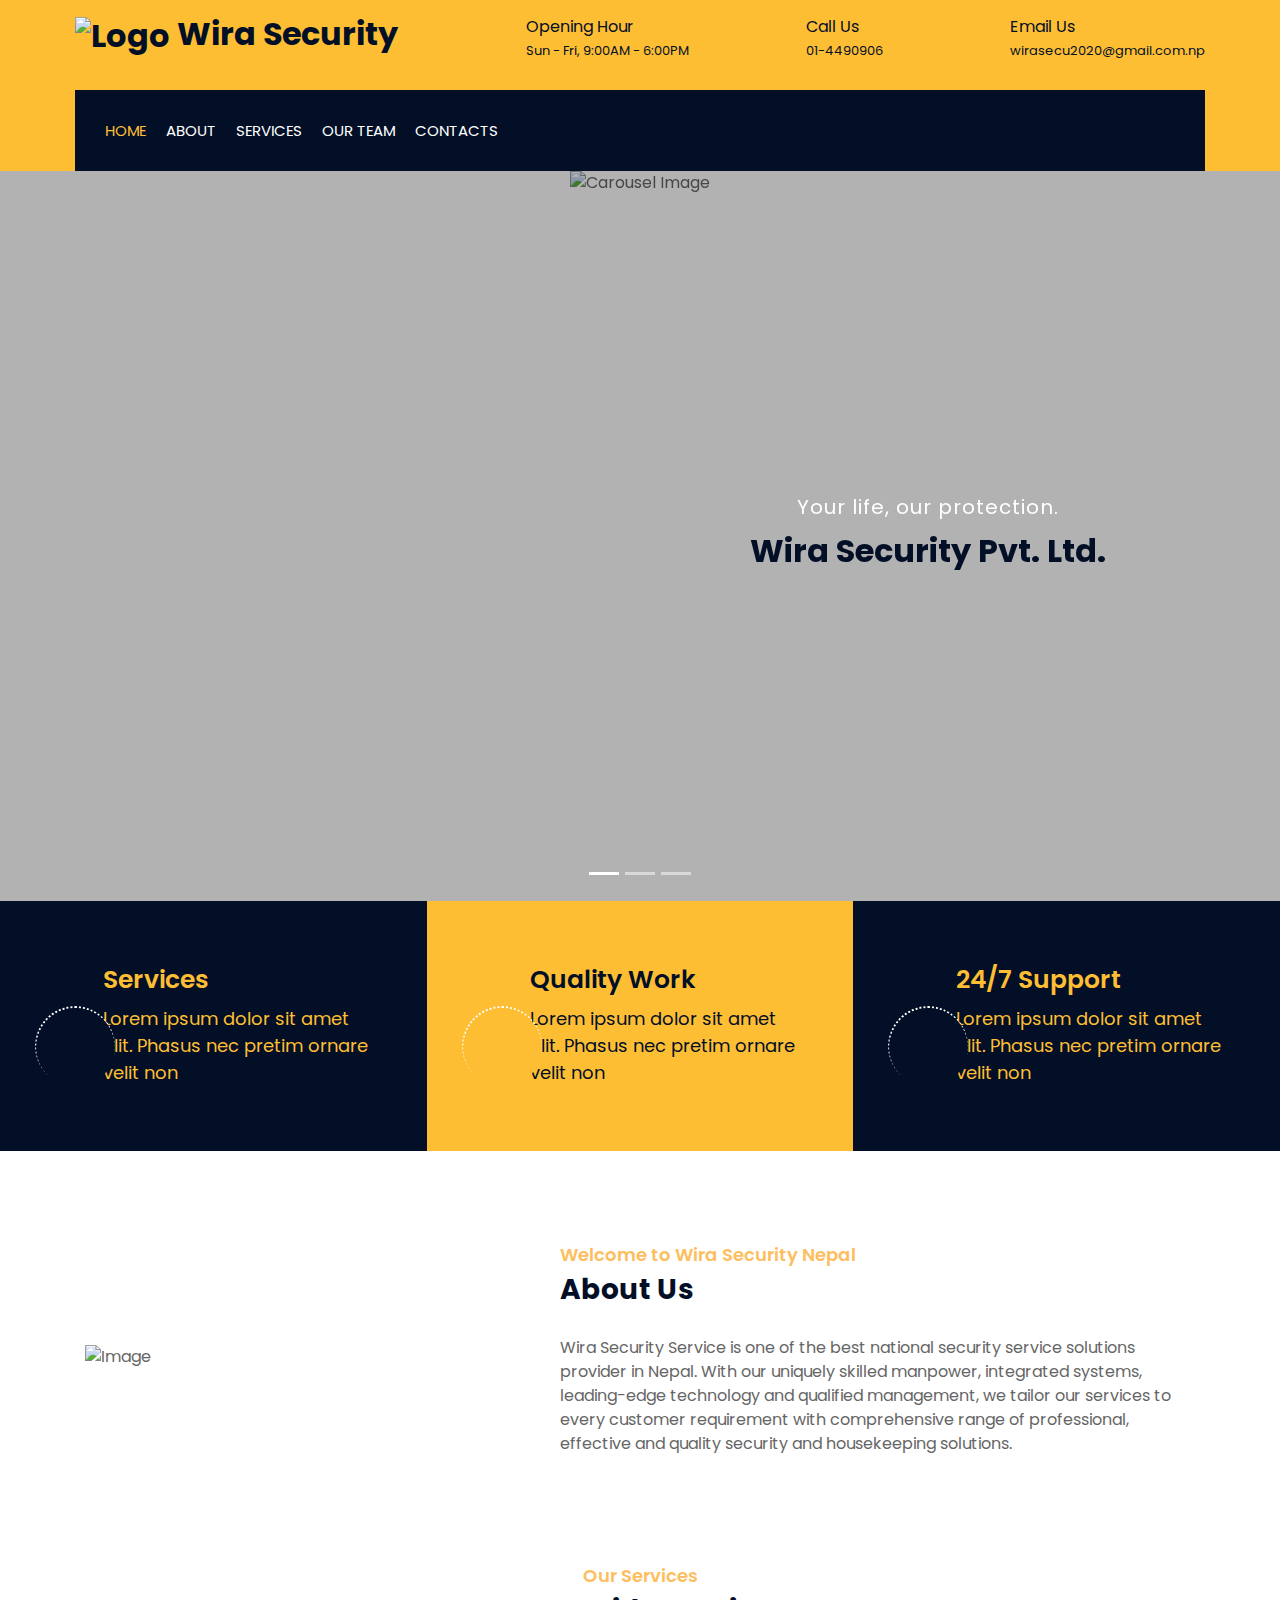
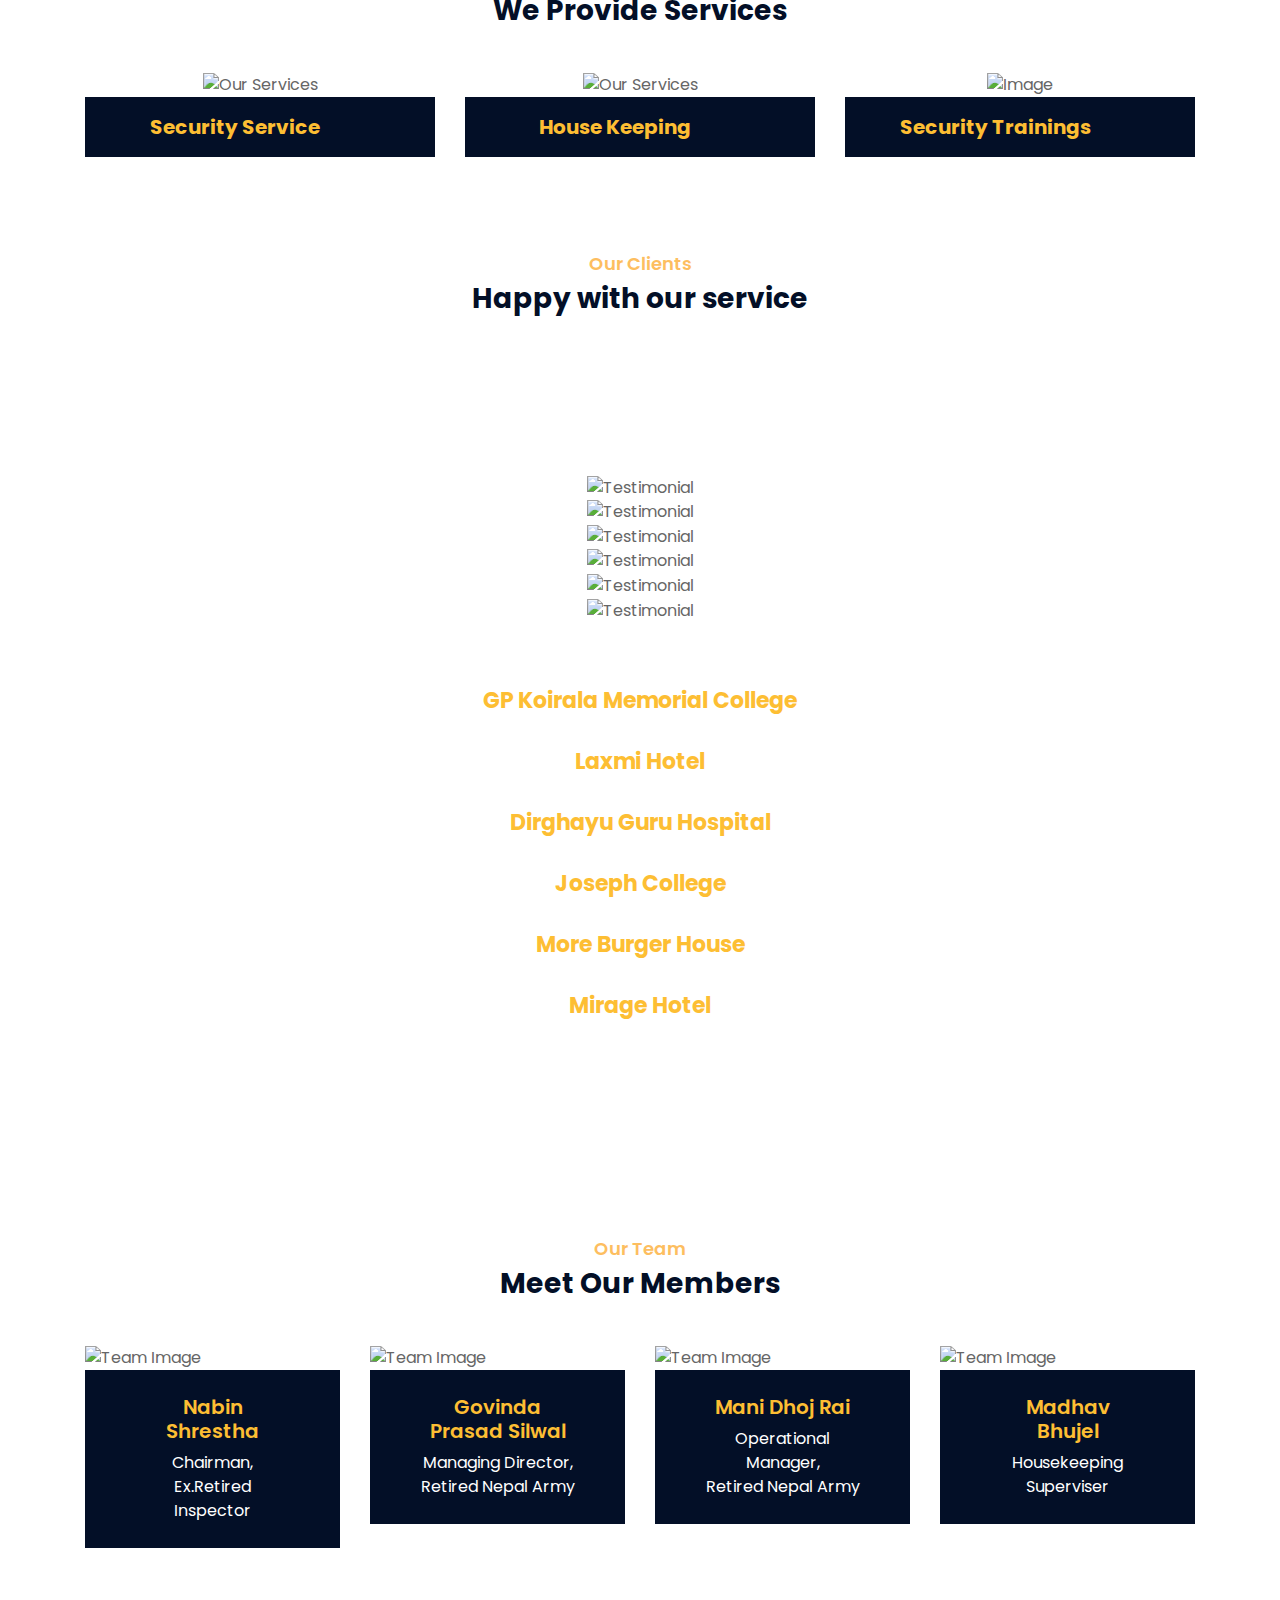
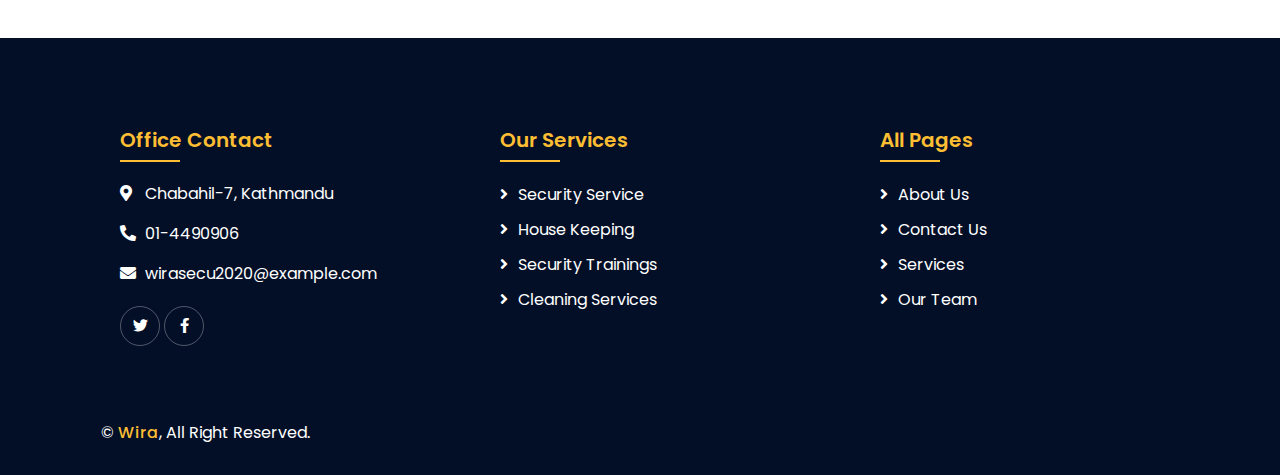
==== commit 8639fddd: "Remove White backgroud and remove get appointment button" ====
--- a/index.html
+++ b/index.html
@@ -5,8 +5,8 @@
     <meta charset="utf-8">
     <title>Wira Security Nepal </title>
     <meta content="width=device-width, initial-scale=1.0" name="viewport">
-    <meta content="Construction Company Website Template" name="keywords">
-    <meta content="Construction Company Website Template" name="description">
+    <meta content="Wira Security Nepal" name="keywords">
+    <meta content="Wira Security Nepal" name="description">
 
     <!-- Favicon -->
     <link href="./img/security.png" rel="icon">
@@ -40,9 +40,7 @@
                                 <h2>
                                     <b>
                                         <img src="img/logo_adobespark.png" alt="Logo">
-
                                            Wira Security
-                                           
                                        </b>
 
                                 </h2>
@@ -143,7 +141,7 @@
                 <div class="carousel-caption carousel-edit">
                     <p class="animated fadeInRight">Your life, our protection.</p>
                     <h2 class="animated fadeInLeft"><b>Wira Security Pvt. Ltd.</b></h2>
-                    <a class="btn animated fadeInUp" href="https://htmlcodex.com/construction-company-website-template">Get Appointment</a>
+                    <!-- <a class="btn animated fadeInUp" href="#">Get Appointment</a> -->
                 </div>
             </div>
 
@@ -152,16 +150,16 @@
                 <div class="carousel-caption">
                     <p class="animated fadeInRight">Professional Security</p>
                     <h1 class="animated fadeInLeft">We Secure Your Home</h1>
-                    <a class="btn animated fadeInUp" href="https://htmlcodex.com/construction-company-website-template">Get Appointment</a>
+                    <!-- <a class="btn animated fadeInUp" href="#">Get Appointment</a> -->
                 </div>
             </div>
 
             <div class="carousel-item">
-                <img src="img/key.jpeg" alt="Carousel Image">
+                <img src="img/clean.jpeg" alt="Carousel Image">
                 <div class="carousel-caption">
                     <p class="animated fadeInRight">We Are Trusted</p>
                     <h1 class="animated fadeInLeft">For Your Dream Home</h1>
-                    <a class="btn animated fadeInUp" href="https://htmlcodex.com/construction-company-website-template">Get Appointment</a>
+                    <!-- <a class="btn animated fadeInUp" href="#">Get Appointment</a> -->
                 </div>
             </div>
         </div>
@@ -417,11 +415,11 @@
             </div>
         </div>
     </div>
-                <!-- Service End -->
-
-
-                <!-- Video Start -->
-                <!--
+    <!-- Service End -->
+
+
+    <!-- Video Start -->
+    <!--
                 <div class="video wow fadeIn" data-wow-delay="0.1s">
                     <div class="container">
                         <button type="button" class="btn-play" data-toggle="modal" data-src="https://www.youtube.com/embed/DWRcNpR6Kdc" data-target="#videoModal">
@@ -437,8 +435,8 @@
                                 <button type="button" class="close" data-dismiss="modal" aria-label="Close">
                                 <span aria-hidden="true">&times;</span>
                             </button> -->
-                <!-- 16:9 aspect ratio -->
-                <!--
+    <!-- 16:9 aspect ratio -->
+    <!--
                 <div class="embed-responsive embed-responsive-16by9">
                     <iframe class="embed-responsive-item" src="" id="video" allowscriptaccess="always" allow="autoplay"></iframe>
                 </div>
@@ -449,179 +447,174 @@
 	-->
 
 
-                <!-- Video End -->
-
-
-
-
-                <!-- Testimonial Start -->
+    <!-- Video End -->
+
+
+
+
+    <!-- Testimonial Start -->
     <div id="client">
         <div class="section-header text-center pt-5 pb-3">
             <p>Our Clients</p>
             <h3><b>Happy with our service</b></h3>
         </div>
-        <div class="testimonial wow fadeIn" data-wow-delay="0.1s">
+        <div class="testimonial wow fadeIn delay" data-wow-delay="0.1s">
             <div class="container">
                 <div class="row">
                     <div class="col-12">
                         <div class="testimonial-slider-nav">
-                                    <div class="slider-nav"><img src="img/testimonial-1.jpg" alt="Testimonial"></div>
-                                    <div class="slider-nav"><img src="img/testimonial-2.jpg" alt="Testimonial"></div>
-                                    <div class="slider-nav"><img src="img/testimonial-3.jpg" alt="Testimonial"></div>
-                                    <div class="slider-nav"><img src="img/testimonial-4.jpg" alt="Testimonial"></div>
-                                    <div class="slider-nav"><img src="img/testimonial-1.jpg" alt="Testimonial"></div>
-                                    <div class="slider-nav"><img src="img/testimonial-2.jpg" alt="Testimonial"></div>
-                                    <div class="slider-nav"><img src="img/testimonial-3.jpg" alt="Testimonial"></div>
-                                    <div class="slider-nav"><img src="img/testimonial-4.jpg" alt="Testimonial"></div>
-                                </div>
-                            </div>
-                        </div>
-                        <div class="row">
-                            <div class="col-12">
-                                <div class="testimonial-slider">
-                                    <div class="slider-item">
-                                        <h3>Customer Name</h3>
-                                        <h4>profession</h4>
-                                        <!-- <p>Lorem ipsum dolor sit amet, consectetur adipiscing elit. Phasellus nec pretium mi. Curabitur facilisis ornare velit non vulputate. Aliquam metus tortor, auctor id gravida condimentum, viverra quis sem. Curabitur
+                            <div class="slider-nav"><img src="img/gp_adobespark.png" alt="Testimonial"></div>
+                            <div class="slider-nav"><img src="img/laxmihotel.jpg" alt="Testimonial"></div>
+                            <div class="slider-nav"><img src="img/dirghayu.png" alt="Testimonial"></div>
+                            <div class="slider-nav"><img src="img/joseph.png" alt="Testimonial"></div>
+                            <div class="slider-nav"><img src="img/burger.jpeg" alt="Testimonial"></div>
+                            <div class="slider-nav"><img src="img/mirage.jpg" alt="Testimonial"></div>
+
+
+
+                        </div>
+                    </div>
+                </div>
+                <div class="row">
+                    <div class="col-12">
+                        <div class="testimonial-slider">
+                            <div class="slider-item">
+                                <h3>GP Koirala Memorial College</h3>
+                                <h4>Siphal, Kathmandu</h4>
+                                <!-- <p>Lorem ipsum dolor sit amet, consectetur adipiscing elit. Phasellus nec pretium mi. Curabitur facilisis ornare velit non vulputate. Aliquam metus tortor, auctor id gravida condimentum, viverra quis sem. Curabitur
                                             non nisl nec nisi scelerisque maximus.</p> -->
-                                        </div>
-                                        <div class="slider-item">
-                                            <h3>Customer Name</h3>
-                                            <h4>profession</h4>
-                                            <p>Lorem ipsum dolor sit amet, consectetur adipiscing elit. Phasellus nec pretium mi. Curabitur facilisis ornare velit non vulputate. Aliquam metus tortor, auctor id gravida condimentum, viverra quis sem. Curabitur
-                                                non nisl nec nisi scelerisque maximus.</p>
-                                            </div>
-                                            <div class="slider-item">
-                                                <h3>Customer Name</h3>
-                                                <h4>profession</h4>
-                                                <p>Lorem ipsum dolor sit amet, consectetur adipiscing elit. Phasellus nec pretium mi. Curabitur facilisis ornare velit non vulputate. Aliquam metus tortor, auctor id gravida condimentum, viverra quis sem. Curabitur
-                                                    non nisl nec nisi scelerisque maximus.</p>
-                                                </div>
-                                                <div class="slider-item">
-                                                    <h3>Customer Name</h3>
-                                                    <h4>profession</h4>
-                                                    <p>Lorem ipsum dolor sit amet, consectetur adipiscing elit. Phasellus nec pretium mi. Curabitur facilisis ornare velit non vulputate. Aliquam metus tortor, auctor id gravida condimentum, viverra quis sem. Curabitur
-                                                        non nisl nec nisi scelerisque maximus.</p>
-                                                    </div>
-                                                    <div class="slider-item">
-                                                        <h3>Customer Name</h3>
-                                                        <h4>profession</h4>
-                                                        <p>Lorem ipsum dolor sit amet, consectetur adipiscing elit. Phasellus nec pretium mi. Curabitur facilisis ornare velit non vulputate. Aliquam metus tortor, auctor id gravida condimentum, viverra quis sem. Curabitur
-                                                            non nisl nec nisi scelerisque maximus.</p>
-                                                        </div>
-                                                        <div class="slider-item">
-                                                            <h3>Customer Name</h3>
-                                                            <h4>profession</h4>
-                                                            <p>Lorem ipsum dolor sit amet, consectetur adipiscing elit. Phasellus nec pretium mi. Curabitur facilisis ornare velit non vulputate. Aliquam metus tortor, auctor id gravida condimentum, viverra quis sem. Curabitur
-                                                                non nisl nec nisi scelerisque maximus.</p>
-                                                            </div>
-                                                            <div class="slider-item">
-                                                                <h3>Customer Name</h3>
-                                                                <h4>profession</h4>
-                                                                <p>Lorem ipsum dolor sit amet, consectetur adipiscing elit. Phasellus nec pretium mi. Curabitur facilisis ornare velit non vulputate. Aliquam metus tortor, auctor id gravida condimentum, viverra quis sem. Curabitur
-                                                                    non nisl nec nisi scelerisque maximus.</p>
-                                                                </div>
-                                                                <div class="slider-item">
-                                                                    <h3>Customer Name</h3>
-                                                                    <h4>profession</h4>
-                                                                    <p>Lorem ipsum dolor sit amet, consectetur adipiscing elit. Phasellus nec pretium mi. Curabitur facilisis ornare velit non vulputate. Aliquam metus tortor, auctor id gravida condimentum, viverra quis sem. Curabitur
-                                                                        non nisl nec nisi scelerisque maximus.</p>
-                                                                    </div>
-                                                                </div>
-                                                            </div>
-                                                        </div>
-                                                    </div>
-                                                </div> 
-                                            </div>
-                                                <!-- Testimonial End -->
-                                                
-                                                
-                                                <!-- Team Start -->
-                                                
-                                                <div class="team" id="team">
-                                                    <div class="container">
-                                                        <div class="section-header text-center">
-                                                            <p>Our Team</p>
-                                                            <h3><b>Meet Our Members</b></h>
-                                                            </div>
-                                                            <div class="row">
-                                                                <div class="col-lg-3 col-md-6 wow fadeInUp" data-wow-delay="0.1s">
-                                <div class="team-item">
-                                    <div class="team-img">
-                                        <img src="img/uncle_adobe.jpeg" alt="Team Image">
-                                    </div>
-                                    <div class="team-text">
-                                        <h2>Nabin Shrestha</h2>
-                                        <p>Chairman,<br> Ex.Retired Inspector </p>
-                                    </div>
-                                    <!-- <div class="team-social">
+                            </div>
+                            <div class="slider-item">
+                                <h3>Laxmi Hotel</h3>
+                                <h4>Gaushala, Kathmandu</h4>
+                                <!-- <p>Lorem ipsum dolor sit amet, consectetur adipiscing elit. Phasellus nec pretium mi. Curabitur facilisis ornare velit non vulputate. Aliquam metus tortor, auctor id gravida condimentum, viverra quis sem. Curabitur non nisl -->
+                                <!-- nec nisi scelerisque maximus.</p> -->
+                            </div>
+                            <div class="slider-item">
+                                <h3>Dirghayu Guru Hospital</h3>
+                                <h4>Chabahil, Kathmandu</h4>
+                                <!-- <p>Lorem ipsum dolor sit amet, consectetur adipiscing elit. Phasellus nec pretium mi. Curabitur facilisis ornare velit non vulputate. Aliquam metus tortor, auctor id gravida condimentum, viverra quis sem. Curabitur non nisl -->
+                                <!-- nec nisi scelerisque maximus.</p> -->
+                            </div>
+                            <div class="slider-item">
+                                <h3>Joseph College</h3>
+                                <h4>Mahankal, Kathmandu</h4>
+                                <!-- <p>Lorem ipsum dolor sit amet, consectetur adipiscing elit. Phasellus nec pretium mi. Curabitur facilisis ornare velit non vulputate. Aliquam metus tortor, auctor id gravida condimentum, viverra quis sem. Curabitur non nisl -->
+                                <!-- nec nisi scelerisque maximus.</p> -->
+                            </div>
+                            <div class="slider-item">
+                                <h3>More Burger House</h3>
+                                <h4>Lalitpur, Kathmandu</h4>
+                                <!-- <p>Lorem ipsum dolor sit amet, consectetur adipiscing elit. Phasellus nec pretium mi. Curabitur facilisis ornare velit non vulputate. Aliquam metus tortor, auctor id gravida condimentum, viverra quis sem. Curabitur non nisl -->
+                                <!-- nec nisi scelerisque maximus.</p> -->
+                            </div>
+                            <div class="slider-item">
+                                <h3>Mirage Hotel</h3>
+                                <h4>Sitapaila, Kathmandu</h4>
+                                <!-- <p>Lorem ipsum dolor sit amet, consectetur adipiscing elit. Phasellus nec pretium mi. Curabitur facilisis ornare velit non vulputate. Aliquam metus tortor, auctor id gravida condimentum, viverra quis sem. Curabitur non nisl -->
+                                <!-- nec nisi scelerisque maximus.</p> -->
+                            </div>
+
+
+
+
+
+                        </div>
+                    </div>
+                </div>
+            </div>
+        </div>
+    </div>
+    </div>
+    <!-- Testimonial End -->
+
+
+    <!-- Team Start -->
+
+    <div class="team" id="team">
+        <div class="container">
+            <div class="section-header text-center">
+                <p>Our Team</p>
+                <h3><b>Meet Our Members</b></h>
+            </div>
+            <div class="row">
+                <div class="col-lg-3 col-md-6 wow fadeInUp" data-wow-delay="0.5s">
+                    <div class="team-item">
+                        <div class="team-img">
+                            <img src="img/uncle_adobe.jpeg" alt="Team Image">
+                        </div>
+                        <div class="team-text">
+                            <h2>Nabin Shrestha</h2>
+                            <p>Chairman,<br> Ex.Retired Inspector </p>
+                        </div>
+                        <!-- <div class="team-social">
                                         <a class="social-tw" href=""><i class="fab fa-twitter"></i></a>
                                         <a class="social-fb" href=""><i class="fab fa-facebook-f"></i></a>
                                         <a class="social-li" href=""><i class="fab fa-linkedin-in"></i></a>
                                         <a class="social-in" href=""><i class="fab fa-instagram"></i></a>
                                     </div> -->
-                                </div>
-                            </div>
-                            <div class="col-lg-3 col-md-6 wow fadeInUp" data-wow-delay="0.2s">
-                                <div class="team-item">
-                                    <div class="team-img">
-                                        <img src="img/silwal_adobe.jpeg" alt="Team Image">
-                                    </div>
-                                    <div class="team-text">
-                                        <h2>Govinda Prasad Silwal</h2>
-                                        <p>Managing Director,<br>Retired Nepal Army</p>
-                                    </div>
-                                    <!-- <div class="team-social">
+                    </div>
+                </div>
+                <div class="col-lg-3 col-md-6 wow fadeInUp" data-wow-delay="0.2s">
+                    <div class="team-item">
+                        <div class="team-img">
+                            <img src="img/silwal_adobe.jpeg" alt="Team Image">
+                        </div>
+                        <div class="team-text">
+                            <h2>Govinda Prasad Silwal</h2>
+                            <p>Managing Director,<br>Retired Nepal Army</p>
+                        </div>
+                        <!-- <div class="team-social">
                                         <a class="social-tw" href=""><i class="fab fa-twitter"></i></a>
                                         <a class="social-fb" href=""><i class="fab fa-facebook-f"></i></a>
                                         <a class="social-li" href=""><i class="fab fa-linkedin-in"></i></a>
                                         <a class="social-in" href=""><i class="fab fa-instagram"></i></a>
                                     </div> -->
-                                </div>
-                            </div>
-                            <div class="col-lg-3 col-md-6 wow fadeInUp" data-wow-delay="0.3s">
-                                <div class="team-item">
-                                    <div class="team-img">
-                                        <img src="img/didi2_adobe.jpeg" alt="Team Image">
-                                    </div>
-                                    <div class="team-text">
-                                        <h2>Mani Rai</h2>
-                                        <p>Operational Manager,<br>Retired Nepal Army</p>
-                                    </div>
-                                    <!-- <div class="team-social">
+                    </div>
+                </div>
+                <div class="col-lg-3 col-md-6 wow fadeInUp" data-wow-delay="0.3s">
+                    <div class="team-item">
+                        <div class="team-img">
+                            <img src="img/dhakatopi_adobe.jpeg" alt="Team Image">
+                        </div>
+                        <div class="team-text">
+                            <h2>Mani Dhoj Rai</h2>
+                            <p>Operational Manager,<br>Retired Nepal Army</p>
+                        </div>
+                        <!-- <div class="team-social">
                                         <a class="social-tw" href=""><i class="fab fa-twitter"></i></a>
                                         <a class="social-fb" href=""><i class="fab fa-facebook-f"></i></a>
                                         <a class="social-li" href=""><i class="fab fa-linkedin-in"></i></a>
                                         <a class="social-in" href=""><i class="fab fa-instagram"></i></a>
                                     </div> -->
-                                </div>
-                            </div>
-                            <div class="col-lg-3 col-md-6 wow fadeInUp" data-wow-delay="0.4s">
-                                <div class="team-item">
-                                    <div class="team-img">
-                                        <img src="img/dhakatopi_adobe.jpeg" alt="Team Image">
-                                    </div>
-                                    <div class="team-text">
-                                        <h2>Madhav <br> Bhujel</h2>
-                                        <p>Housekeeping Superviser</p>
-                                    </div>
-                                    <!-- <div class="team-social">
+                    </div>
+                </div>
+                <div class="col-lg-3 col-md-6 wow fadeInUp" data-wow-delay="0.4s">
+                    <div class="team-item">
+                        <div class="team-img">
+                            <img src="img/team-1.jpg" alt="Team Image">
+                        </div>
+                        <div class="team-text">
+                            <h2>Madhav <br> Bhujel</h2>
+                            <p>Housekeeping Superviser</p>
+                        </div>
+                        <!-- <div class="team-social">
                                         <a class="social-tw" href=""><i class="fab fa-twitter"></i></a>
                                         <a class="social-fb" href=""><i class="fab fa-facebook-f"></i></a>
                                         <a class="social-li" href=""><i class="fab fa-linkedin-in"></i></a>
                                         <a class="social-in" href=""><i class="fab fa-instagram"></i></a>
                                     </div> -->
-                                </div>
-                            </div>
-                        </div>
-                    </div>
-                </div>
-
-                <!-- Team End -->
-
-
-                <!-- FAQs Start -->
-                <!--
+                    </div>
+                </div>
+            </div>
+        </div>
+    </div>
+
+    <!-- Team End -->
+
+
+    <!-- FAQs Start -->
+    <!--
                 <div class="faqs">
                     <div class="container">
                         <div class="section-header text-center">
@@ -761,11 +754,11 @@
                     </div>
                 </div>
                 -->
-                <!-- FAQs End -->
-
-
-                <!-- Blog Start -->
-                <!--
+    <!-- FAQs End -->
+
+
+    <!-- Blog Start -->
+    <!--
                 <div class="blog">
                     <div class="container">
                         <div class="section-header text-center">
@@ -837,49 +830,49 @@
                     </div>
                 </div>
                 -->
-                <!-- Blog End -->
-
-
-                <!-- Footer Start -->
-
-                <div class="footer wow fadeIn" id="contact" data-wow-delay="0.3s">
-                    <div class="container">
-                        <div class="row">
-                            <div class="col-md-6 col-lg-4">
-                                <div class="footer-contact">
-                                    <h2>Office Contact</h2>
-                                    <p><i class="fa fa-map-marker-alt"></i>Chabahil-7, Kathmandu</p>
-                                    <p><i class="fa fa-phone-alt"></i>01-4490906</p>
-                                    <p><i class="fa fa-envelope"></i>wirasecu2020@example.com</p>
-                                    <div class="footer-social">
-                                        <a href=""><i class="fab fa-twitter"></i></a>
-                                        <a href=""><i class="fab fa-facebook-f"></i></a>
-                                        <!-- <a href=""><i class="fab fa-youtube"></i></a> -->
-                                        <!-- <a href=""><i class="fab fa-instagram"></i></a> -->
-                                        <!-- <a href=""><i class="fab fa-linkedin-in"></i></a> -->
-                                    </div>
-                                </div>
-                            </div>
-                            <div class="col-md-6 col-lg-4">
-                                <div class="footer-link">
-                                    <h2>Our Services</h2>
-                                    <a href="#service">Security Service</a>
-                                    <a href="#service">House Keeping</a>
-                                    <a href="#service">Security Trainings</a>
-                                    <a href="#service">Cleaning Services</a>
-
-                                </div>
-                            </div>
-                            <div class="col-md-6 col-lg-4">
-                                <div class="footer-link">
-                                    <h2>All Pages</h2>
-                                    <a href="#about">About Us</a>
-                                    <a href="#contact">Contact Us</a>
-                                    <a href="#service">Services</a>
-                                    <a href="#team">Our Team</a>
-                                </div>
-                            </div>
-                            <!-- <div class="col-md-6 col-lg-3">
+    <!-- Blog End -->
+
+
+    <!-- Footer Start -->
+
+    <div class="footer wow fadeIn" id="contact" data-wow-delay="0.3s">
+        <div class="container">
+            <div class="row">
+                <div class="col-md-6 col-lg-4">
+                    <div class="footer-contact">
+                        <h2>Office Contact</h2>
+                        <p><i class="fa fa-map-marker-alt"></i>Chabahil-7, Kathmandu</p>
+                        <p><i class="fa fa-phone-alt"></i>01-4490906</p>
+                        <p><i class="fa fa-envelope"></i>wirasecu2020@example.com</p>
+                        <div class="footer-social">
+                            <a href=""><i class="fab fa-twitter"></i></a>
+                            <a href=""><i class="fab fa-facebook-f"></i></a>
+                            <!-- <a href=""><i class="fab fa-youtube"></i></a> -->
+                            <!-- <a href=""><i class="fab fa-instagram"></i></a> -->
+                            <!-- <a href=""><i class="fab fa-linkedin-in"></i></a> -->
+                        </div>
+                    </div>
+                </div>
+                <div class="col-md-6 col-lg-4">
+                    <div class="footer-link">
+                        <h2>Our Services</h2>
+                        <a href="#service">Security Service</a>
+                        <a href="#service">House Keeping</a>
+                        <a href="#service">Security Trainings</a>
+                        <a href="#service">Cleaning Services</a>
+
+                    </div>
+                </div>
+                <div class="col-md-6 col-lg-4">
+                    <div class="footer-link">
+                        <h2>All Pages</h2>
+                        <a href="#about">About Us</a>
+                        <a href="#contact">Contact Us</a>
+                        <a href="#service">Services</a>
+                        <a href="#team">Our Team</a>
+                    </div>
+                </div>
+                <!-- <div class="col-md-6 col-lg-3">
                                 <div class="newsletter">
                                     <h2>Newsletter</h2>
                                     <p>
@@ -891,9 +884,9 @@
                                     </div>
                                 </div>
                             </div> -->
-                        </div>
-                    </div>
-                    <!-- <div class="container footer-menu">
+            </div>
+        </div>
+        <!-- <div class="container footer-menu">
                         <div class="f-menu">
                             <a href="">Terms of use</a>
                             <a href="">Privacy policy</a>
@@ -902,44 +895,44 @@
                             <a href="">FQAs</a>
                         </div>
                     </div> -->
-                    <div class="container copyright">
-                        <div class="row">
-                            <div class="col-md-6 ml-3">
-                                <p>&copy; <a href="#">Wira</a>, All Right Reserved.</p>
-                            </div>
-                            <div class="col-md-6">
-                                <!-- <p>Designed By <a href="https://htmlcodex.com">HTML Codex</a></p> -->
-                            </div>
-                        </div>
-                    </div>
-                </div>
-
-                <!-- Footer End -->
-
-
-                <a href="#" class="back-to-top"><i class="fa fa-chevron-up"></i></a>
-            </div>
-        </div>
-    </div>
-
-
-            <!-- JavaScript Libraries -->
-
-            <script src="https://code.jquery.com/jquery-3.4.1.min.js"></script>
-            <script src="https://stackpath.bootstrapcdn.com/bootstrap/4.4.1/js/bootstrap.bundle.min.js"></script>
-            <script src="lib/easing/easing.min.js"></script>
-            <script src="lib/wow/wow.min.js"></script>
-            <script src="lib/owlcarousel/owl.carousel.min.js"></script>
-            <script src="lib/isotope/isotope.pkgd.min.js"></script>
-            <script src="lib/lightbox/js/lightbox.min.js"></script>
-            <script src="lib/waypoints/waypoints.min.js"></script>
-            <script src="lib/counterup/counterup.min.js"></script>
-            <script src="lib/slick/slick.min.js"></script>
-
-
-
-            <!-- Template Javascript -->
-            <script src="js/main.js"></script>
+        <div class="container copyright">
+            <div class="row">
+                <div class="col-md-6 ml-3">
+                    <p>&copy; <a href="#">Wira</a>, All Right Reserved.</p>
+                </div>
+                <div class="col-md-6">
+                    <!-- <p>Designed By <a href="https://htmlcodex.com">HTML Codex</a></p> -->
+                </div>
+            </div>
+        </div>
+    </div>
+
+    <!-- Footer End -->
+
+
+    <a href="#" class="back-to-top"><i class="fa fa-chevron-up"></i></a>
+    </div>
+    </div>
+    </div>
+
+
+    <!-- JavaScript Libraries -->
+
+    <script src="https://code.jquery.com/jquery-3.4.1.min.js"></script>
+    <script src="https://stackpath.bootstrapcdn.com/bootstrap/4.4.1/js/bootstrap.bundle.min.js"></script>
+    <script src="lib/easing/easing.min.js"></script>
+    <script src="lib/wow/wow.min.js"></script>
+    <script src="lib/owlcarousel/owl.carousel.min.js"></script>
+    <script src="lib/isotope/isotope.pkgd.min.js"></script>
+    <script src="lib/lightbox/js/lightbox.min.js"></script>
+    <script src="lib/waypoints/waypoints.min.js"></script>
+    <script src="lib/counterup/counterup.min.js"></script>
+    <script src="lib/slick/slick.min.js"></script>
+
+
+
+    <!-- Template Javascript -->
+    <script src="js/main.js"></script>
 
 </body>
 
--- a/css/style.css
+++ b/css/style.css
@@ -42,7 +42,7 @@
 .wrapper {
     position: relative;
     width: 100%;
-    max-width: 1366px;
+    /* max-width: 1366px; */
     margin: 0 auto;
     background: #fdbe33;
 }
@@ -182,7 +182,7 @@
     position: fixed;
     top: 0;
     width: 100%;
-    max-width: 1366px;
+    /* max-width: 1366px; */
     box-shadow: 0 2px 5px rgba(0, 0, 0, .3);
     z-index: 999;
 }
@@ -814,7 +814,7 @@
     margin: 0;
     padding: 0 15px 0 25px;
     width: calc(100% - 60px);
-    font-size: 27px;
+    font-size: 20px;
     font-weight: 700;
     color: #fdbe33;
     text-align: center;
@@ -922,6 +922,10 @@
     height: auto;
 }
 
+.delay {
+    transition-delay: 9s;
+}
+
 .video .btn-play span {
     display: block;
     position: relative;
@@ -2144,7 +2148,7 @@
 /*******************************/
 
 .footer {
-    width:100%;
+    width: 100%;
     position: relative;
     margin-top: 45px;
     padding-top: 90px;
@@ -2159,11 +2163,11 @@
     margin-bottom: 45px;
 }
 
-.footer-contact{
+.footer-contact {
     padding-left: 10%;
 }
 
-.footer-link{
+.footer-link {
     padding-left: 10%;
 }
 
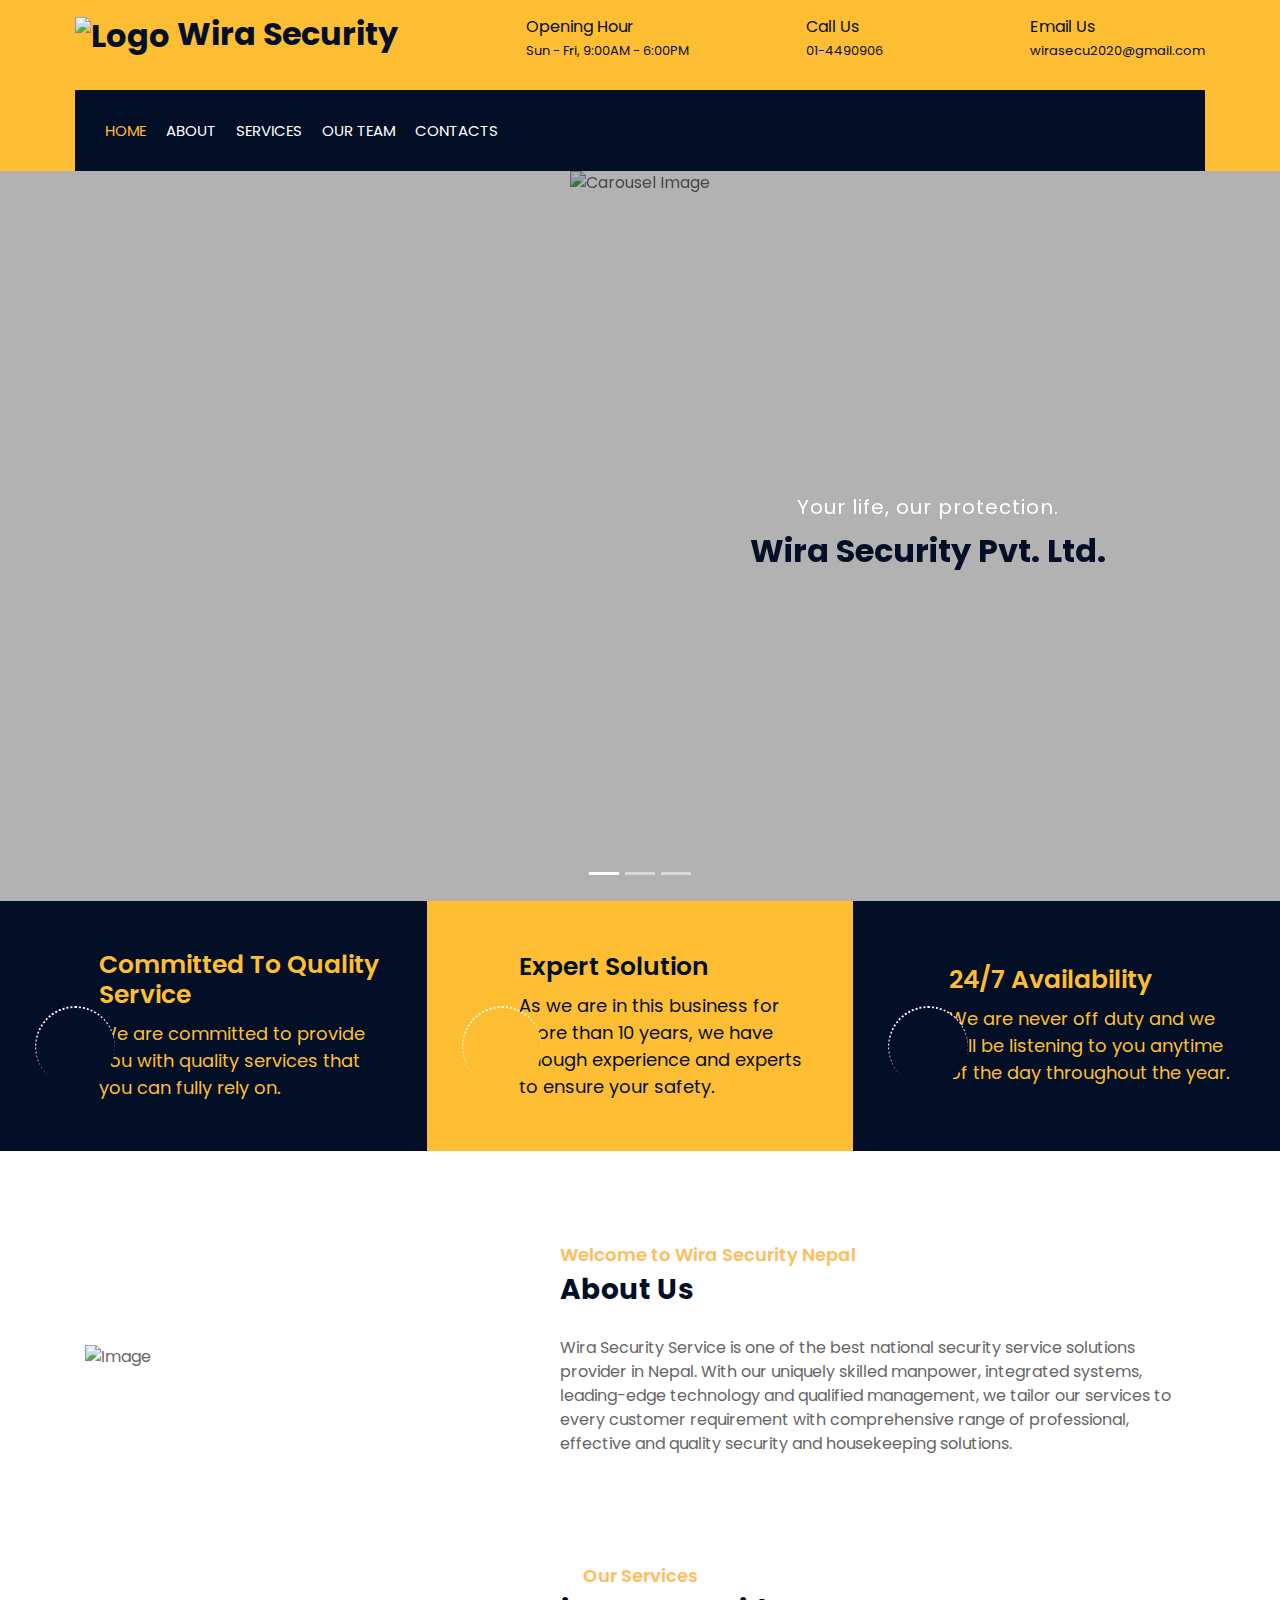
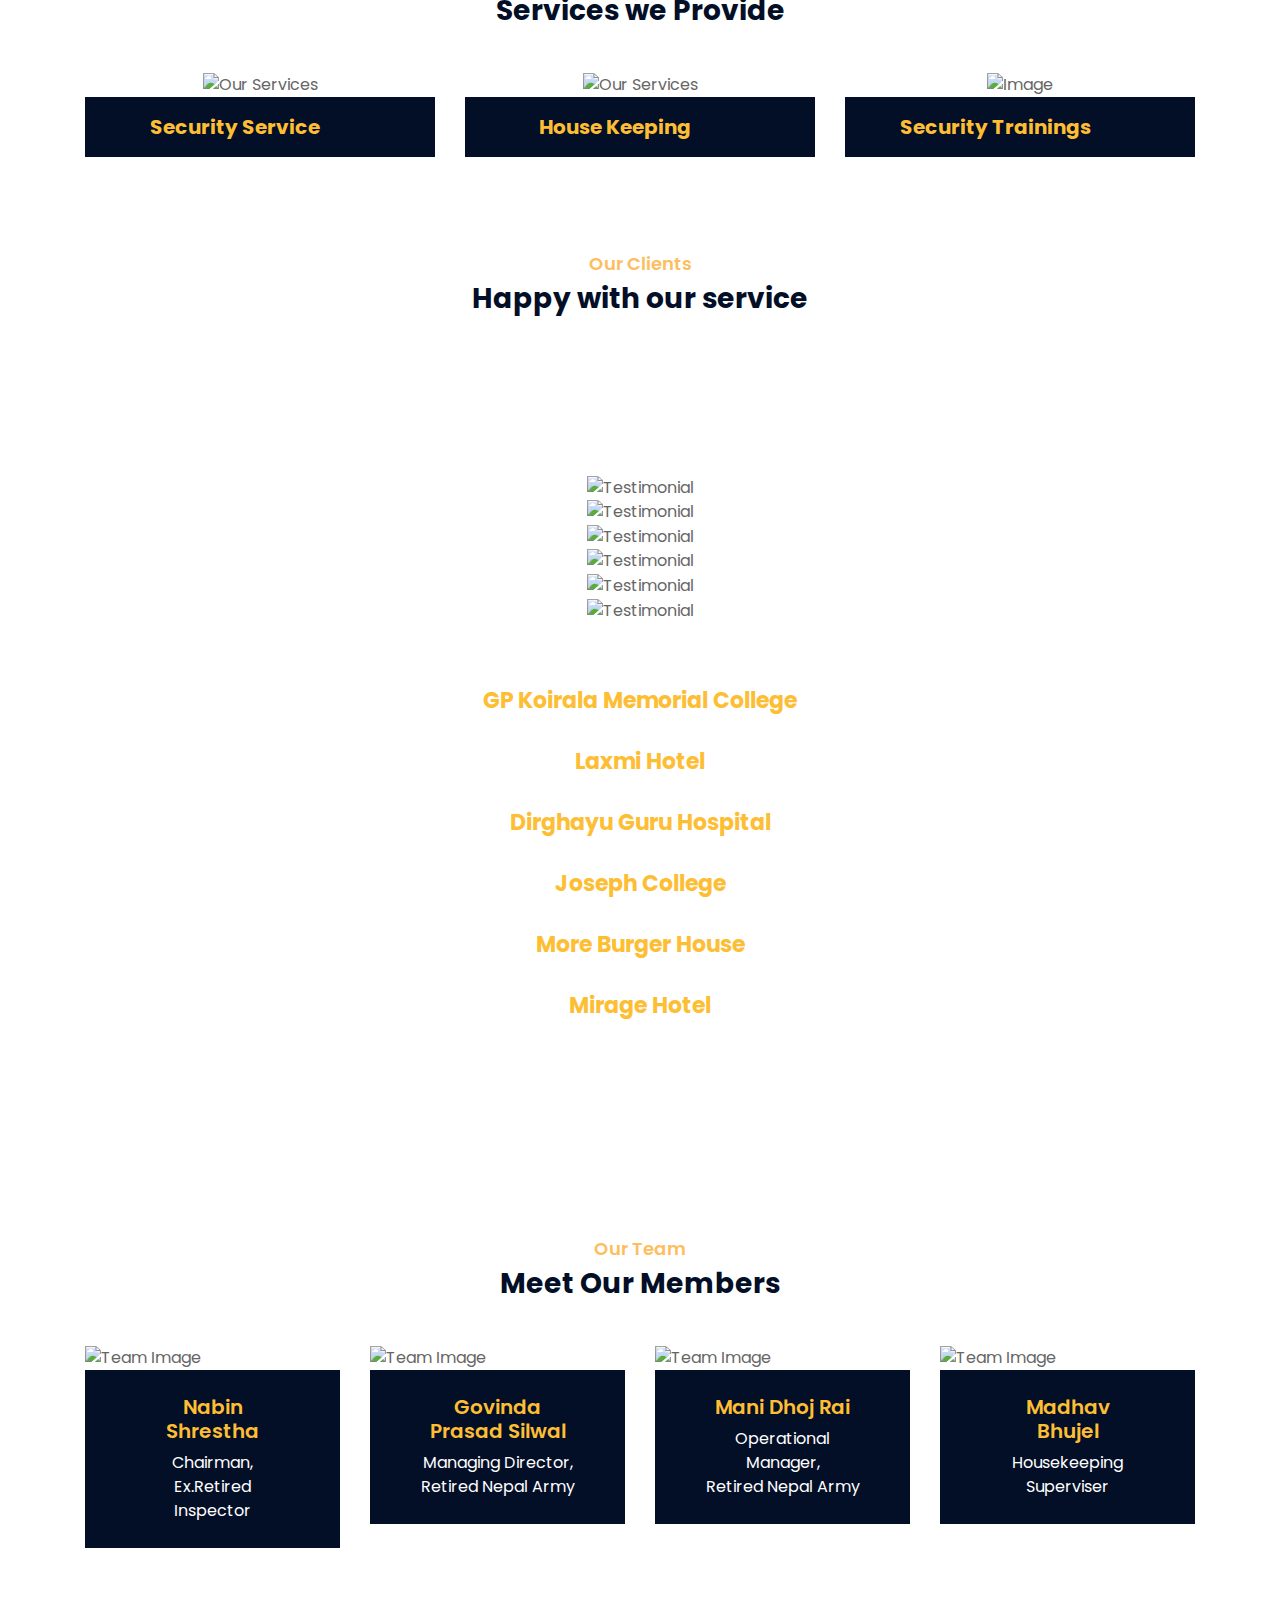
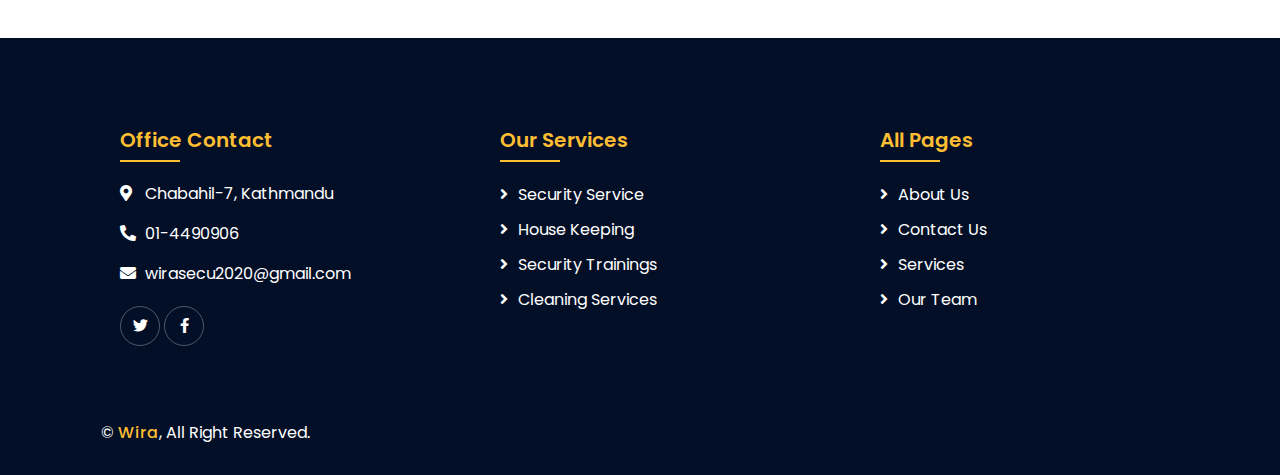
==== commit 51ccf626: "gmail typo fixed" ====
--- a/index.html
+++ b/index.html
@@ -79,7 +79,7 @@
                                     </div>
                                     <div class="top-bar-text">
                                         <h3>Email Us</h3>
-                                        <p>wirasecu2020@gmail.com.np</p>
+                                        <p>wirasecu2020@gmail.com</p>
                                     </div>
                                 </div>
                             </div>
@@ -149,7 +149,7 @@
                 <img src="img/secur.jpeg" alt="Carousel Image">
                 <div class="carousel-caption">
                     <p class="animated fadeInRight">Professional Security</p>
-                    <h1 class="animated fadeInLeft">We Secure Your Home</h1>
+                    <h1 class="animated fadeInLeft">Security of Your Well Being, Property and Assets</h1>
                     <!-- <a class="btn animated fadeInUp" href="#">Get Appointment</a> -->
                 </div>
             </div>
@@ -158,7 +158,7 @@
                 <img src="img/clean.jpeg" alt="Carousel Image">
                 <div class="carousel-caption">
                     <p class="animated fadeInRight">We Are Trusted</p>
-                    <h1 class="animated fadeInLeft">For Your Dream Home</h1>
+                    <h1 class="animated fadeInLeft">Feel Secured, Feel Home</h1>
                     <!-- <a class="btn animated fadeInUp" href="#">Get Appointment</a> -->
                 </div>
             </div>
@@ -187,8 +187,8 @@
                             <i class="flaticon-worker"></i>
                         </div>
                         <div class="feature-text">
-                            <h3>Services</h3>
-                            <p>Lorem ipsum dolor sit amet elit. Phasus nec pretim ornare velit non</p>
+                            <h3>Committed To Quality Service</h3>
+                            <p>We are committed to provide you with quality services that you can fully rely on. </p>
                         </div>
                     </div>
                 </div>
@@ -198,8 +198,8 @@
                             <i class="flaticon-building"></i>
                         </div>
                         <div class="feature-text">
-                            <h3>Quality Work</h3>
-                            <p>Lorem ipsum dolor sit amet elit. Phasus nec pretim ornare velit non</p>
+                            <h3>Expert Solution</h3>
+                            <p>As we are in this business for more than 10 years, we have enough experience and experts to ensure your safety.</p>
                         </div>
                     </div>
                 </div>
@@ -209,8 +209,8 @@
                             <i class="flaticon-call"></i>
                         </div>
                         <div class="feature-text">
-                            <h3>24/7 Support</h3>
-                            <p>Lorem ipsum dolor sit amet elit. Phasus nec pretim ornare velit non</p>
+                            <h3>24/7 Availability</h3>
+                            <p> We are never off duty and we will be listening to you anytime of the day throughout the year. </p>
                         </div>
                     </div>
                 </div>
@@ -228,7 +228,7 @@
             <div class="row align-items-center">
                 <div class="col-lg-5 col-md-6">
                     <div class="about-img">
-                        <img src="img/service.jpg" alt="Image">
+                        <img src="img/about_us.jpg" alt="Image">
                     </div>
                 </div>
                 <div class="col-lg-7 col-md-6">
@@ -313,7 +313,7 @@
         <div class="container">
             <div class="section-header text-center">
                 <p>Our Services</p>
-                <h3><b>We Provide Services</b></h3>
+                <h3><b>Services we Provide</b></h3>
             </div>
             <div class="row">
                 <div class="col-lg-4 col-md-6 wow fadeInUp" data-wow-delay="0.1s">
@@ -843,10 +843,10 @@
                         <h2>Office Contact</h2>
                         <p><i class="fa fa-map-marker-alt"></i>Chabahil-7, Kathmandu</p>
                         <p><i class="fa fa-phone-alt"></i>01-4490906</p>
-                        <p><i class="fa fa-envelope"></i>wirasecu2020@example.com</p>
+                        <p><i class="fa fa-envelope"></i>wirasecu2020@gmail.com</p>
                         <div class="footer-social">
                             <a href=""><i class="fab fa-twitter"></i></a>
-                            <a href=""><i class="fab fa-facebook-f"></i></a>
+                            <a href="https://www.facebook.com/pages/category/Community/Wira-Security-Service-PvtLtd-107959464103832/"><i class="fab fa-facebook-f"></i></a>
                             <!-- <a href=""><i class="fab fa-youtube"></i></a> -->
                             <!-- <a href=""><i class="fab fa-instagram"></i></a> -->
                             <!-- <a href=""><i class="fab fa-linkedin-in"></i></a> -->
